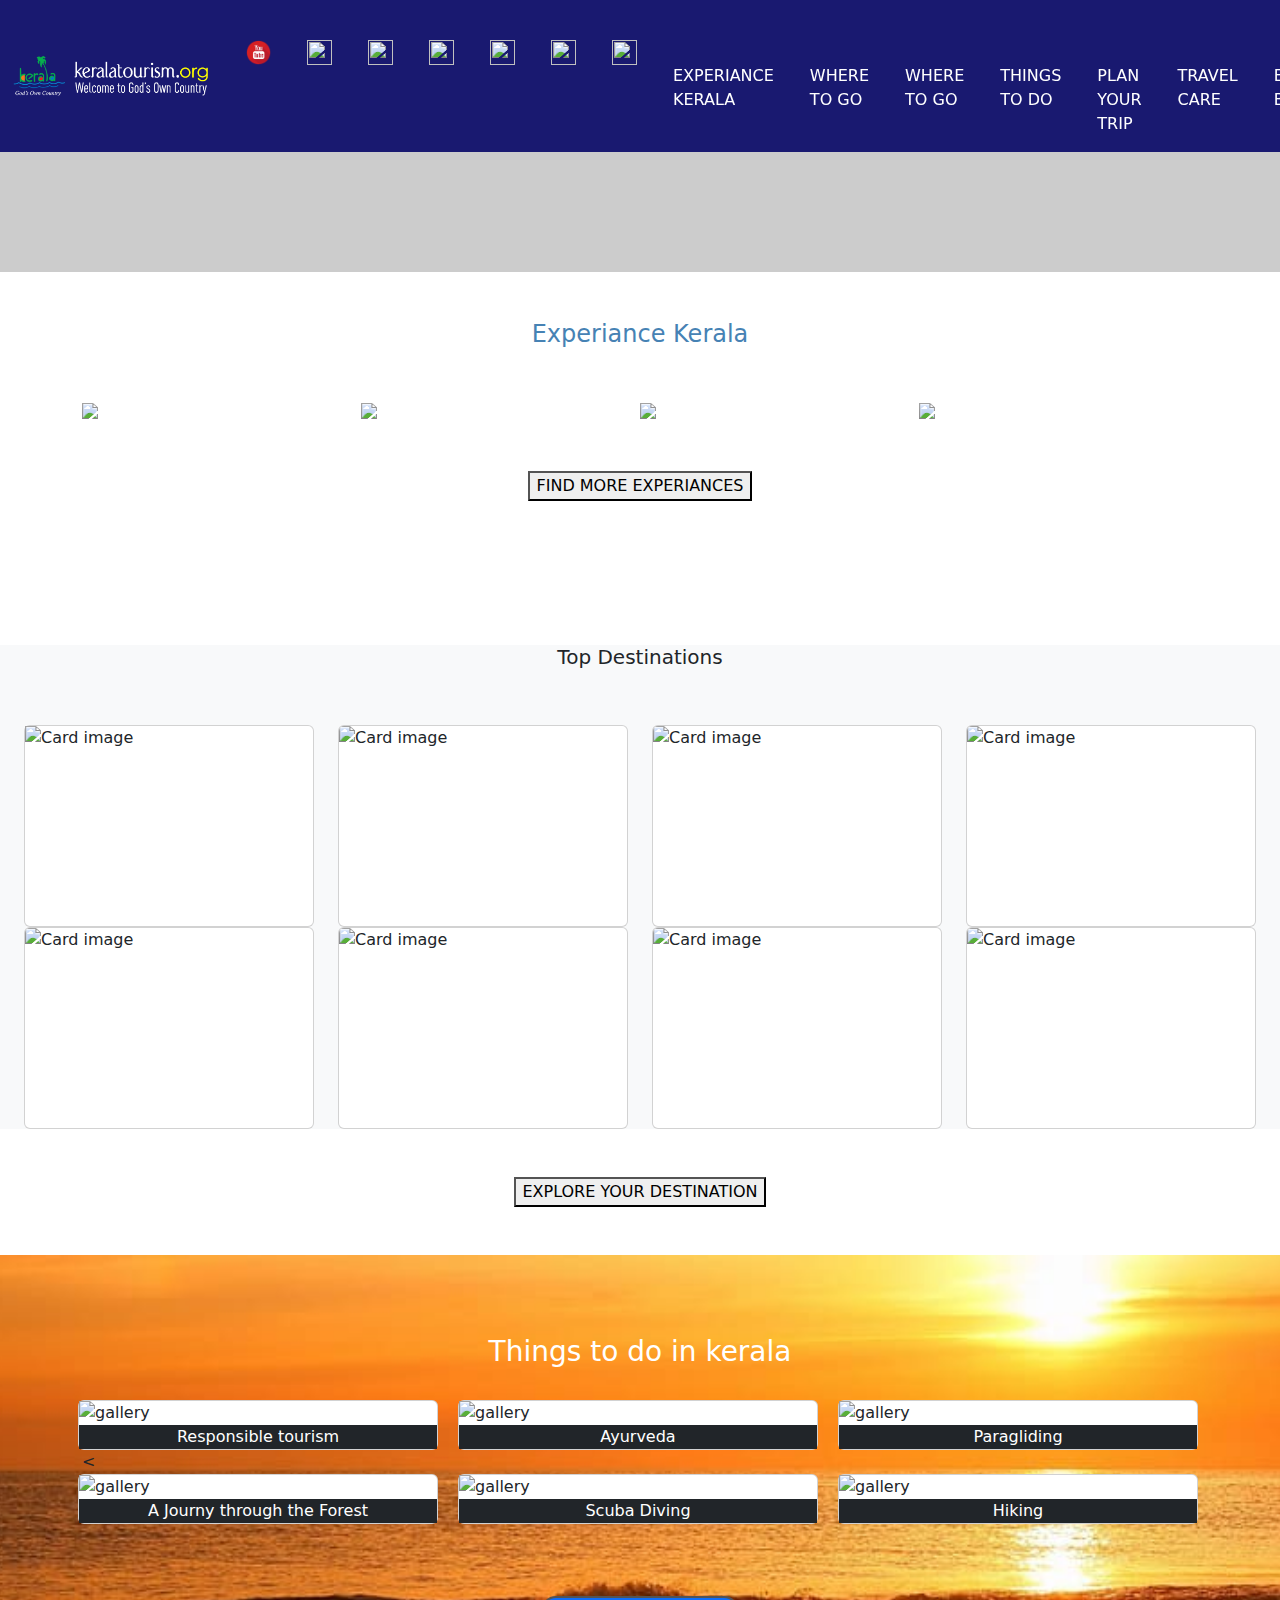
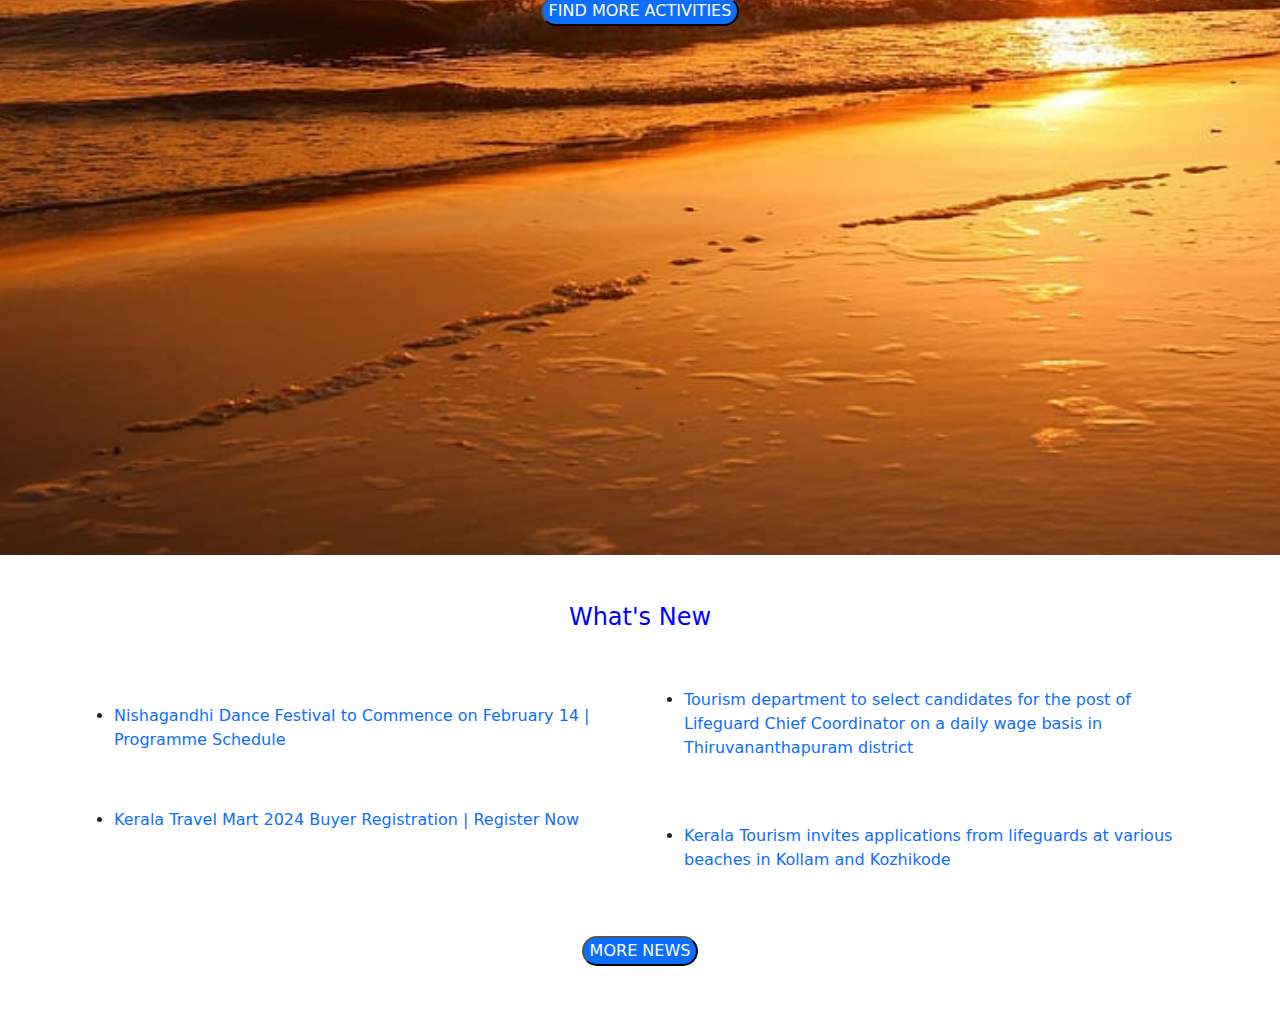
==== index.html @ 83b0cb5a "first push" ====
<!DOCTYPE html>
<html lang="en">
<head>
    <meta charset="UTF-8">
    <meta name="viewport" content="width=device-width, initial-scale=1.0">
    <title>Document</title>
    <link href="https://cdn.jsdelivr.net/npm/bootstrap@5.3.2/dist/css/bootstrap.min.css" rel="stylesheet" integrity="sha384-T3c6CoIi6uLrA9TneNEoa7RxnatzjcDSCmG1MXxSR1GAsXEV/Dwwykc2MPK8M2HN" crossorigin="anonymous">
    <script src="https://cdn.jsdelivr.net/npm/bootstrap@5.3.2/dist/js/bootstrap.bundle.min.js" integrity="sha384-C6RzsynM9kWDrMNeT87bh95OGNyZPhcTNXj1NW7RuBCsyN/o0jlpcV8Qyq46cDfL" crossorigin="anonymous"></script> 
    <link href="https://cdn.jsdelivr.net/npm/bootstrap@5.0.0-beta2/dist/css/bootstrap.min.css" rel="stylesheet">
    <script src="https://cdn.jsdelivr.net/npm/bootstrap@5.0.0-beta2/dist/js/bootstrap.bundle.min.js"></script>
    <link rel="stylesheet" href="style.css">
    <link rel="stylesheet" href="https://cdn.jsdelivr.net/npm/bootstrap-icons@1.11.3/font/bootstrap-icons.min.css">
    
    <style>
      .navbar-nav
      {
        flex-direction: row;
      }
      .navbar-brand
      {
        flex-direction:row-reverse;
      }

      #myCarousel {
        margin-top: 50px;
    }
    
    @media (max-width: 768px) {
        .carousel-inner .carousel-item>div {
            display: none;
        }
    
        .carousel-inner .carousel-item>div:first-child {
            display: block;
        }
    }
    
    .carousel-inner .carousel-item.active,
    .carousel-inner .carousel-item-start,
    .carousel-inner .carousel-item-next,
    .carousel-inner .carousel-item-prev {
        display: flex;
    }
    
    @media (min-width: 768px) {
    
        .carousel-inner .carousel-item-right.active,
        .carousel-inner .carousel-item-next,
        .carousel-item-next:not(.carousel-item-start) {
            transform: translateX(25%) !important;
        }
    
        .carousel-inner .carousel-item-left.active,
        .carousel-item-prev:not(.carousel-item-end),
        .active.carousel-item-start,
        .carousel-item-prev:not(.carousel-item-end) {
            transform: translateX(-25%) !important;
        }
    
        .carousel-item-next.carousel-item-start,
        .active.carousel-item-end {
            transform: translateX(0) !important;
        }
    
        .carousel-inner .carousel-item-prev,
        .carousel-item-prev:not(.carousel-item-end) {
            transform: translateX(-25%) !important;
        }
    }
    .gallery
    {
      background-image: url(bg1.jpg);
      background-repeat: no-repeat;
      background-size: cover;
      padding: 80px 0;
    }
    .new2
    {
      background-color: #dbddfd;
    }
    
    
    </style>
   
    
</head>
<body>

<!--carousel-->
<div id="carouselExampleIndicators" class="carousel slide ">
        
  <div class="carousel-inner img-size">
    <div class="carousel-item active">
      <img src="https://www.keralatourism.org/images/banner/desktop/parambikulam.jpg" class="d-block w-100" alt="...">
    </div>
    <div class="carousel-item">
      <img src="https://www.keralatourism.org/images/banner/desktop/heli-1920.jpg" class="d-block w-100" alt="...">
    </div>
    <div class="carousel-item">
      <img src="https://www.keralatourism.org/images/banner/desktop/destination-wedding-banner-1920.jpg" class="d-block w-100" alt="...">
    </div>
    <div class="carousel-item">
      <img src="https://www.keralatourism.org/images/banner/desktop/dharmadam_beach.jpg" class="d-block w-100" alt="...">
    </div>
    <div class="carousel-item">
      <img src="https://www.keralatourism.org/images/banner/desktop/ashtamudi_lake.jpg" class="d-block w-100" alt="...">
    </div>
    <div class="carousel-item">
      <img src="https://www.keralatourism.org/images/banner/desktop/caravan-1920x6502.jpg" class="d-block w-100" alt="...">
    </div>
    <div class="carousel-item">
      <img src="https://www.keralatourism.org/images/banner/desktop/tour-of-thekkady-1920.jpg" class="d-block w-100" alt="...">
    </div>
  </div>
  <button class="carousel-control-prev" type="button" data-bs-target="#carouselExampleIndicators" data-bs-slide="prev">
    <span class="carousel-control-prev-icon" aria-hidden="true"></span>
    <span class="visually-hidden">Previous</span>
  </button>
  <button class="carousel-control-next" type="button" data-bs-target="#carouselExampleIndicators" data-bs-slide="next">
    <span class="carousel-control-next-icon" aria-hidden="true"></span>
    <span class="visually-hidden">Next</span>
  </button>
</div>



    <!--navbar-->
    <nav class="navbar navbar-expand-lg fixed-top " style="background: midnightblue;">
        <div class="container-fluid">
         
          
          <a class="navbar-brand" href="#"><img src="kerala-tourism-title.jpg" alt="" class="img2" style="width: 200px;" ></a>
        
          <ul class="navbar-nav mb-5">
            <li>
                <a class="nav-link" href="#"><img src="youtube.jpg" alt="" class="img1"></a>
            </li>
            <li>
                <a class="nav-link" href="#"><img src="https://clipart.info/images/ccovers/1509135364flat-facebook-logo-png-icon-circle.png" alt="" class="img1"></a>
            </li>
            <li>
                <a class="nav-link" href="#"><img src="https://thetourcompany.co.uk/wp-content/uploads/2021/05/twitter-768x768.png" alt="" class="img1"></a>
            </li>
            <li>
                <a class="nav-link" href="#"><img src="https://cdn-icons-png.flaticon.com/512/9034/9034824.png" alt="" class="img1"></a>
            </li>
            <li>
                <a class="nav-link" href="#"><img src="https://static.vecteezy.com/system/resources/thumbnails/024/398/617/small_2x/whatsapp-logo-icon-isolated-on-transparent-background-free-png.png" alt="" class="img1"></a>
            </li>
            <li>
                <a class="nav-link" href="#"><img src="https://pngimg.com/uploads/pinterest/pinterest_PNG63.png" alt="" class="img1"></a>
            </li>
            <li>
                <a class="nav-link" href="#"><img src="https://icons.iconarchive.com/icons/social-media-icons/glossy-social/512/Linkedin-icon.png" alt="" class="img1"></a>
            </li>
        </ul>
        
            <button class="navbar-toggler" type="button" data-bs-toggle="collapse" data-bs-target="#navbarTogglerDemo03" aria-controls="navbarTogglerDemo03" aria-expanded="false" aria-label="Toggle navigation">
              <span class="navbar-toggler-icon"></span>
            </button>
          <div class="collapse navbar-collapse justify-content-end" id="navbarTogglerDemo03">
            
            <ul class="navbar-nav mt-5" >
              <li class="nav-item">
                <a class="nav-link text-white "  href="#">EXPERIANCE KERALA</a>
              </li>
              <li class="nav-item">
                <a class="nav-link text-white" href="#">WHERE TO GO</a>
              </li>
              <li class="nav-item">
                <a class="nav-link text-white" href="#">WHERE TO GO</a>
              </li>
              <li class="nav-item">
                <a class="nav-link text-white" href="#">THINGS TO DO</a>
              </li>
              <li class="nav-item">
                <a class="nav-link text-white" href="#">PLAN YOUR TRIP</a>
              </li>
              <li class="nav-item">
                <a class="nav-link text-white" href="#">TRAVEL CARE</a>
              </li>
              <li class="nav-item">
                <a class="nav-link text-white" href="#">E BROUCHERS</a>
              </li>
              <li class="nav-item">
                <a class="nav-link text-white" href="#"> E NEWSLETTERS</a>
              </li>
            </ul>
            
          </div>
        </div>
      </nav>
      <br><br>

      
      <div class="container-fluid" style="background: #ccc; height:200px"><br>
        <div class="container">
        <a  class="image" href="#"><img src="https://www.keralatourism.org/images/ktm-banner-may-desktop.jpg?d=030120231239" alt="" width="1000px" ></a>
      </div></div>
<br><br>
      <h4 class="text-center" style="color: steelblue;">Experiance Kerala</h4>
    
    <div id="myCarousel" class="carousel slide container" data-bs-ride="carousel">
        <div class="carousel-inner w-100">
            <div class="carousel-item active">
                <div class="col-md-3">
                    <div class="card-img-top">
                        <img class="img-fluid" src="https://www.keralatourism.org/images/homecontentimage/desktop/RT-2.jpg">
                      </div>
                        
                        
                </div>
            </div>
            <div class="carousel-item">
                <div class="col-md-3">
                    
                        <img class="img-fluid" src="https://www.keralatourism.org/images/homecontentimage/desktop/yoga5.jpg">
                        

                </div>
            </div>
            <div class="carousel-item">
                <div class="col-md-3">
                    
                        <img class="img-fluid" src="https://www.keralatourism.org/images/homecontentimage/desktop/Theyyam2.jpg">
                        
                </div>
            </div>
            <div class="carousel-item">
                <div class="col-md-3">
                    
                        <img class="img-fluid" src="https://www.keralatourism.org/images/homecontentimage/desktop/judaisam13.jpg">
                        <div class="card-img-overlay  text-white">
                          
                        </div>
                </div>
            </div>
            <div class="carousel-item">
              <div class="col-md-3">
                  
                      <img class="img-fluid" src="https://www.keralatourism.org/images/homecontentimage/desktop/ecotourism.jpg">
                      <div class="card-img-overlay">
                       
                      </div>
              </div>
          </div>
            <div class="carousel-item">
                <div class="col-md-3">
                  
                        <img class="img-fluid" src="https://www.keralatourism.org/images/homecontentimage/desktop/Experience_Kerala1.jpg">
                  
                </div>
            </div>
           
        </div>
        <button class="carousel-control-prev" type="button" data-bs-target="#myCarousel" data-bs-slide="prev">
            <span class="carousel-control-prev-icon" aria-hidden="true"></span>
            <span class="visually-hidden">Previous</span>
        </button>
        <button class="carousel-control-next" type="button" data-bs-target="#myCarousel" data-bs-slide="next">
            <span class="carousel-control-next-icon" aria-hidden="true"></span>
            <span class="visually-hidden">Next</span>
        </button>
        <div class="row">
          <div class="col-lg-6 text-center m-auto py-5">
            <button class="btn1">FIND MORE EXPERIANCES</button>
          </div>
        </div>
    </div>
    <script src='https://cdnjs.cloudflare.com/ajax/libs/jquery/3.5.1/jquery.min.js'></script>
    <script>

      $('.carousel .carousel-item').each(function () {
        var minPerSlide = 4;
        var next = $(this).next();
        if (!next.length) {
        next = $(this).siblings(':first');
        }
        next.children(':first-child').clone().appendTo($(this));
        
        for (var i = 0; i < minPerSlide; i++) { next=next.next(); if (!next.length) { next=$(this).siblings(':first'); } next.children(':first-child').clone().appendTo($(this)); } });
    
    
      
       </script>
    

  

      <br><br>
      <div class="container-fluid bg-light">
            <h5 class="text-center mt-5">Top Destinations</h5><br><br>

            <div class="container-fluid">
              <div class="row">
                <div class="col-sm-3">
                  <div class="card img-fluid">
                    
                    <img src="https://www.keralatourism.org/images/homecontentimage/desktop/thekkekudi_cave_temple2.jpg" alt="Card image" style="width:350px;height:200px" >
                    <div class="card-img-overlay">
                      <h6 class="card-title text-white " style="margin-top:10rem">Thekkekudi Cave Temple</h6>
                    </div>
                  
                  </div>
                </div>
                <div class="col-sm-3">
                  <div class="card img-fluid" style="width:100%">
                    <img class="card-img-top" src="https://www.keralatourism.org/images/homecontentimage/desktop/museum_of_kerala_history1.jpg" alt="Card image" style="width:350px;height:200px" >
                    <div class="card-img-overlay">
                      <h6 class="card-title text-white " style="margin-top:10rem">Museum of Kerala History</h6>
                    </div>
                  
                  </div>
                </div>
                <div class="col-sm-3">
                  <div class="card img-fluid" style="width:100%">
                    <img class="card-img-top" src="https://www.keralatourism.org/images/homecontentimage/desktop/kalamandalam.jpg" alt="Card image" style="width:350px;height:200px" >
                    <div class="card-img-overlay">
                      <h6 class="card-title text-white " style="margin-top:10rem">Kerala Kalamandalam</h6>
                    </div>
                  
                  </div>
                </div>
                <div class="col-sm-3">
                  <div class="card img-fluid" style="width:100%">
                    <img class="card-img-top" src="https://www.keralatourism.org/images/homecontentimage/desktop/Kuthampully.jpg" alt="Card image" style="width:300px;height:200px" >
                    <div class="card-img-overlay">
                      <h6 class="card-title text-white " style="margin-top:10rem">Kuthampully Handloom Village</h6>
                    </div>
                  
                  </div>
                </div>
              </div>
              <div class="row">
                <div class="col-sm-3">
                  <div class="card " >
                    <img class="card-img-top" src="https://www.keralatourism.org/images/homecontentimage/desktop/kunhimangalam2.jpg" alt="Card image" style="width:350px;height:200px" >
                    <div class="card-img-overlay">
                      <h6 class="card-title text-white " style="margin-top:10rem">Kunhimangalam</h6>
                    </div>
                  
                  </div>
                </div>
                <div class="col-sm-3">
                  <div class="card " style="width:100%">
                    <img class="card-img-top" src="https://www.keralatourism.org/images/homecontentimage/desktop/mannar2.jpg" alt="Card image" style="width:350px;height:200px" >
                    <div class="card-img-overlay">
                      <h6 class="card-title text-white " style="margin-top:10rem">Mannar</h6>
                    </div>
                  </div>
                </div>
                <div class="col-sm-3">
                  <div class="card img-fluid">
                    <img class="card-img-top" src="https://www.keralatourism.org/images/homecontentimage/desktop/vyloppilli-samakrithi-bhavan2.jpg" alt="Card image" style="width:370px;height:200px" >
                    <div class="card-img-overlay">
                      <h6 class="card-title text-white " style="margin-top:10rem">Vylopilli Samskrithi Bhavan</h6>
                    </div>
                  
                  </div>
                </div>
                <div class="col-sm-3">
                  <div class="card img-fluid" style="width:100%">
                    <img class="card-img-top" src="https://www.keralatourism.org/images/homecontentimage/desktop/MANNANAM-1.jpg" alt="Card image" style="width:300px;height:200px" >
                    <div class="card-img-overlay">
                      <h6 class="card-title text-white " style="margin-top:10rem">Mannanam</h6>
                    </div>
                  
                  </div>
                </div>
              </div>
            </div>
      </div>
      <div class="row">
        <div class="col-lg-6 text-center m-auto py-5">
          <button class="btn1">EXPLORE YOUR DESTINATION</button>
        </div>


        <section class="gallery min-vh-100">
          <div class="container-lg">
            <h3 class="text-white text-center ">Things to do in kerala</h3><br>
            <div class="row gy-4 row-cols-1 row-cols-sm-2 row-cols-md-3">
              <div class="col-sm-3 ps-2">
                <div class="card img-fluid  " style="width:100%">
               <img src="https://www.keralatourism.org/images/homecontentimage/desktop/Screw-Pine-Weaving1.jpg" alt="gallery" class="gallery-item">
                <span class="text-center bg-dark">   <a class="text-white"  href="#" style="text-decoration: none;">    Responsible tourism</span> </a> 
            </div>
                 
              </div>
              <div class="col-sm-4 ps-2">
                <div class="card img-fluid  " style="width:100%">
                <img src="https://www.keralatourism.org/images/homecontentimage/desktop/ayurveda6.jpg" alt="gallery" class="gallery-item">
                <span class="text-center bg-dark">   <a class="text-white"  href="#" style="text-decoration: none;">Ayurveda</span> </a>
              
              </div>
            </div>
              <div class="col-sm-4 ps-2">
                <div class="card">
                <img src="https://www.keralatourism.org/images/homecontentimage/desktop/Paragliding.jpg" alt="gallery" class="gallery-item">
                <span class="text-center bg-dark">   <a class="text-white"  href="#" style="text-decoration: none;">Paragliding</span> </a>
              </div>
            </div>
            </div><<br>
            <div class="row gy-4 row-cols-1 row-cols-sm-2 row-cols-md-3">
              <div class="col-sm-3 ps-2">
                <div class="card">
                <img src="https://www.keralatourism.org/images/homecontentimage/desktop/A-Journey-through-the-Forest.jpg" alt="gallery" class="gallery-item">
                <span class="text-center bg-dark">   <a class="text-white"  href="#" style="text-decoration: none;"> A Journy through the Forest</span> </a>
              </div>
            </div>
              <div class="col-sm-4 ps-2">
                <div class="card">
                <img src="https://www.keralatourism.org/images/homecontentimage/desktop/scuba-diving1.jpg" alt="gallery" class="gallery-item">
                <span class="text-center bg-dark">   <a class="text-white"  href="#" style="text-decoration: none;">    Scuba Diving</span> </a>
              </div>
            </div>
              <div class="col-sm-4 ps-2">
                <div class="card">
                <img src="https://www.keralatourism.org/images/homecontentimage/desktop/Hiking.jpg" alt="gallery" class="gallery-item">
                <span class="text-center bg-dark">   <a class="text-white"  href="#" style="text-decoration: none;">Hiking</span> </a>
              </div></div>
            </div>
          </div><br>
          <div class="row">
            <div class="col-lg-6 text-center m-auto py-5">
              <button class="btn1 bg-primary text-white rounded-pill">FIND MORE ACTIVITIES</button>
            </div>
          </div>
        </section>
        <section class="new1">
          <h4 class="text-center py-5" style="color: blue;">What's New</h4>
          <div class="container">
            <div class="row">
              <div class="col-md-6">
                <p><ul><li><a href="#" style="text-decoration: none;">Nishagandhi Dance Festival to Commence on February 14 | Programme Schedule</p></a><br>
                </li> </ul>
                <ul><li><a href="#"  style="text-decoration: none;">  Kerala Travel Mart 2024 Buyer Registration | Register Now</a>
                </li> </ul>
              </div>
              <div class="col-md-6">
               <ul><li><a href="#" style="text-decoration: none;"> Tourism department to select candidates for the post of Lifeguard Chief Coordinator on a daily wage basis in Thiruvananthapuram district
              </ul></li></a><br><br>
              <ul><li><a href="#" style="text-decoration: none;">Kerala Tourism invites applications from lifeguards at various beaches in Kollam and Kozhikode</a>  
              </li></ul> </div>
            </div>
          </div>
          <div class="row">
            <div class="col-lg-6 text-center m-auto py-5">
              <button class="btn1 bg-primary text-white rounded-pill"> MORE NEWS</button>
            </div>
        </section>

        


</body>
</html>
---- style.css ----
.navbar-nav {
    list-style: none;
    padding: 0;
    margin: 0;
    display: flex;
    justify-content: center;
}
.navbar-nav li {
    margin: 0 10px;
}
.img1 {
    width: 25px;
    height: 25px;
}
@media only screen and (max-width: 768px) {
    .navbar-nav {
        flex-direction: column;
        align-items: center;
    }
    .navbar-nav li {
        margin: 10px 0;
    }
}
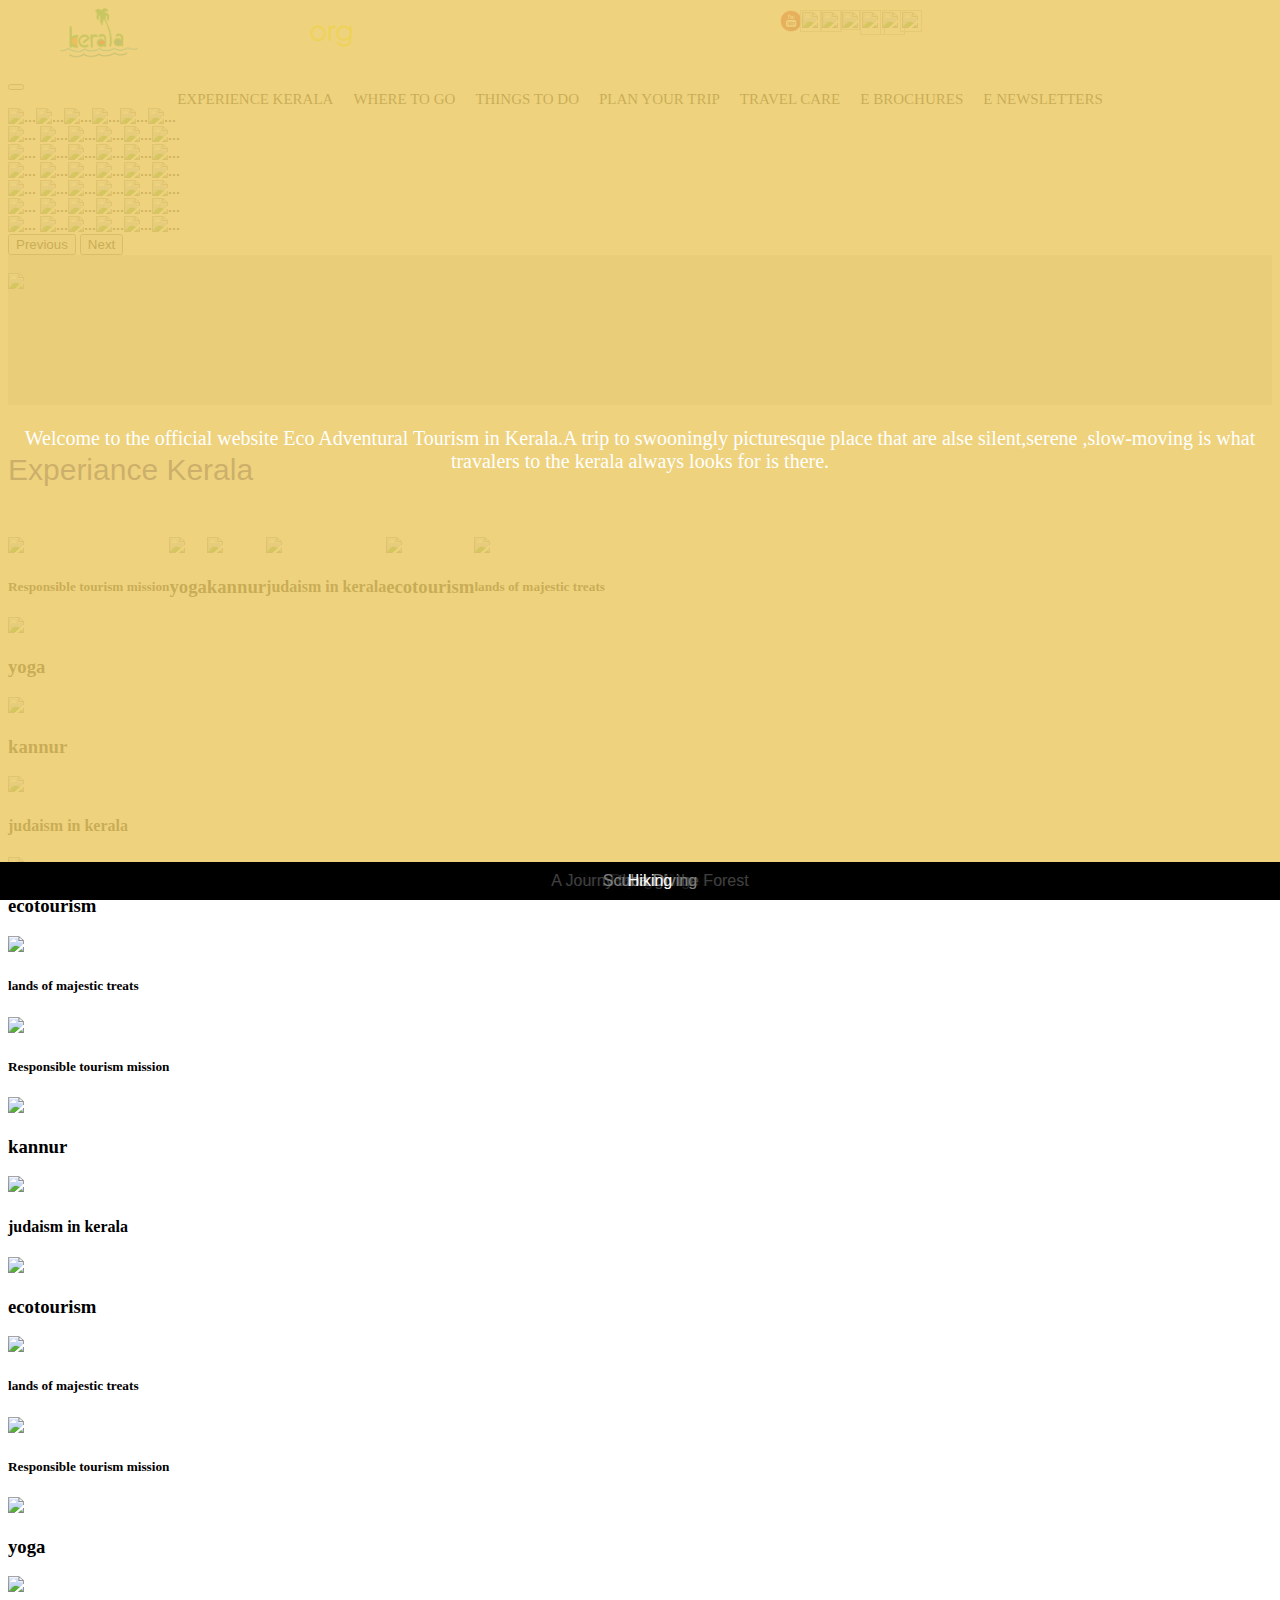
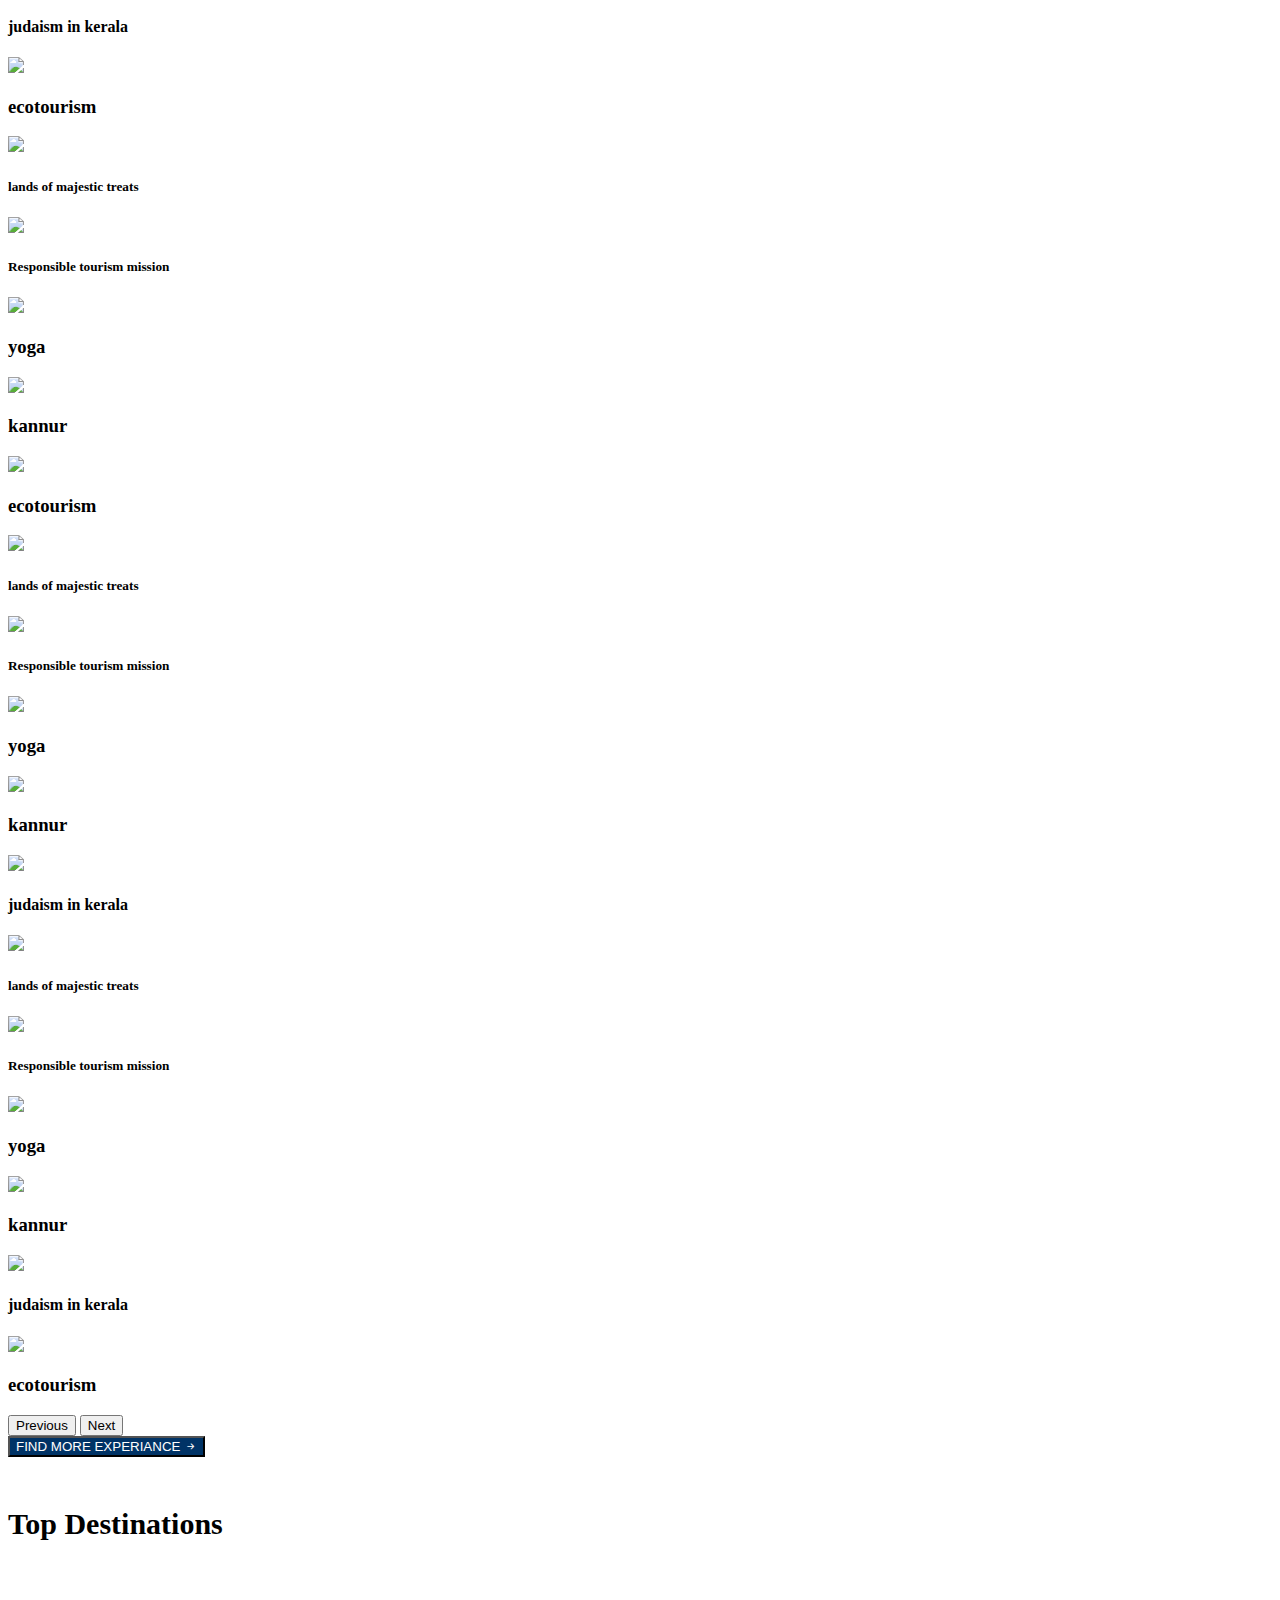
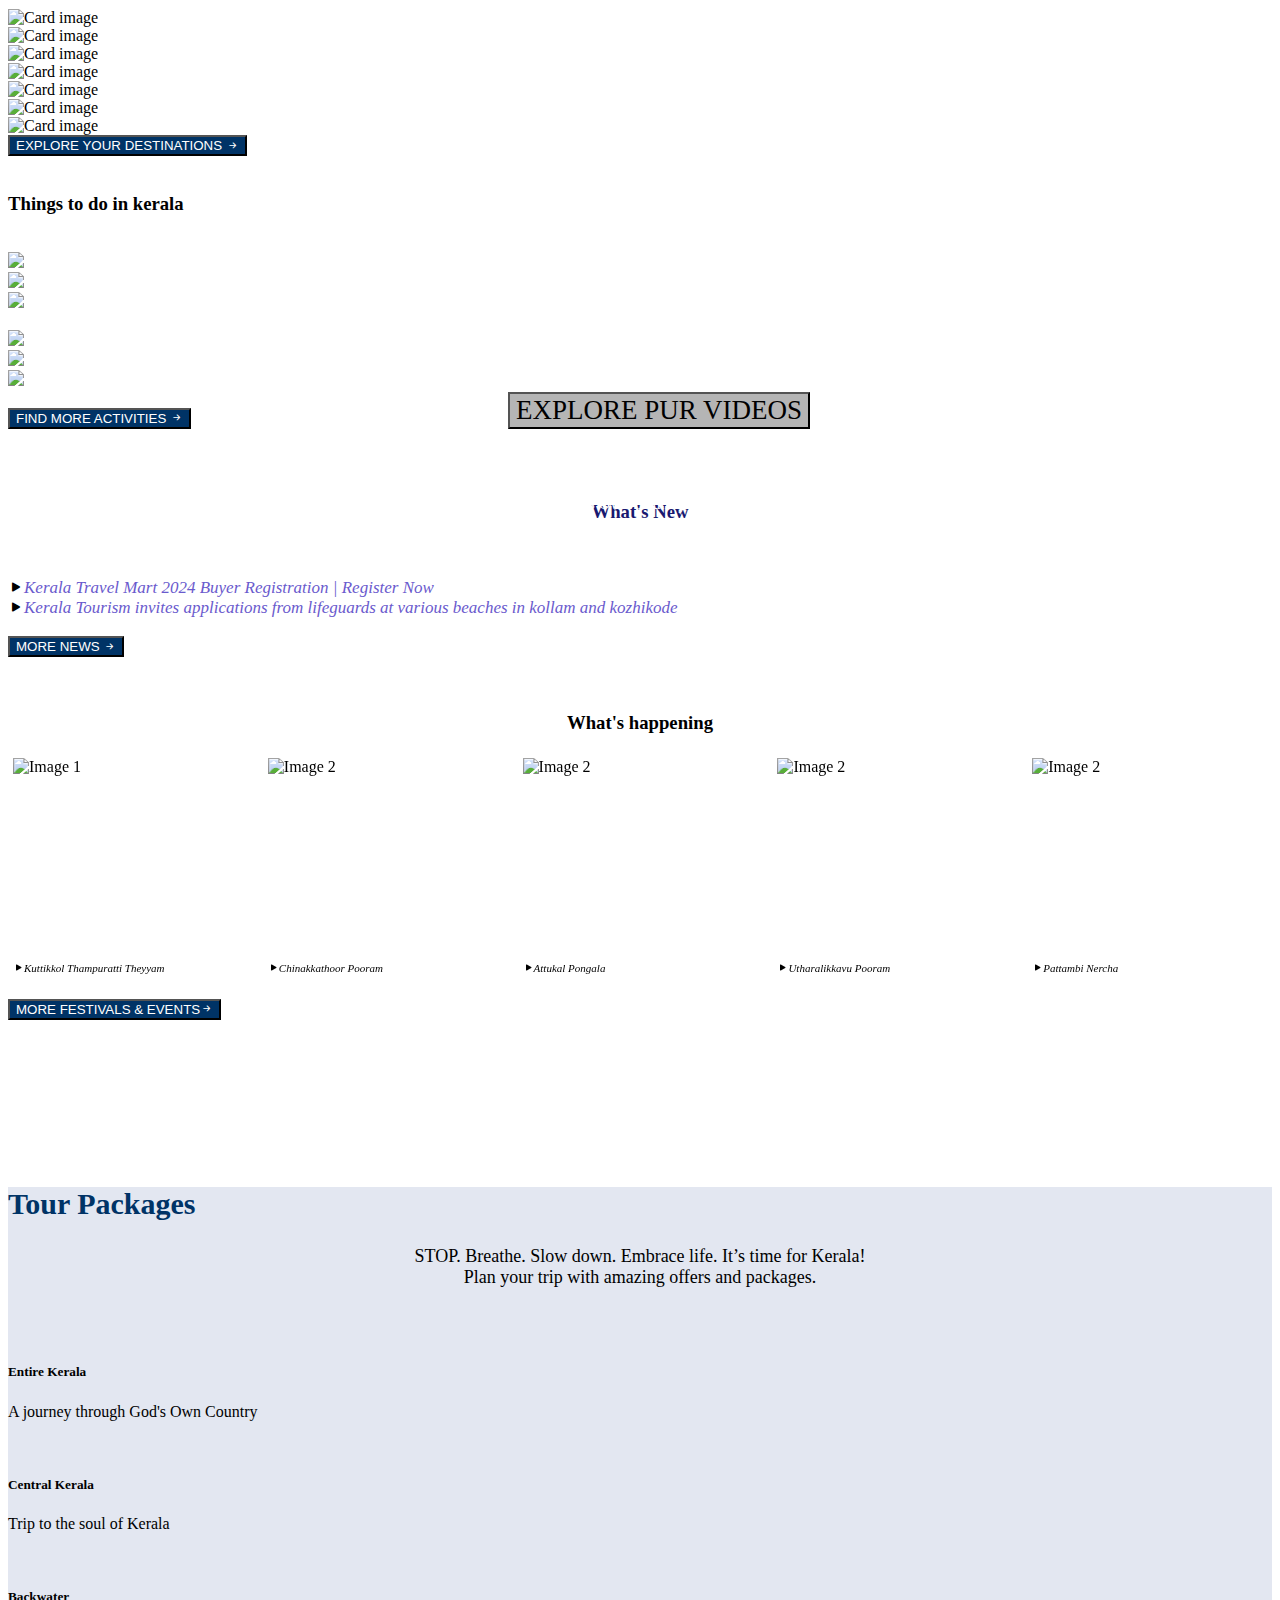
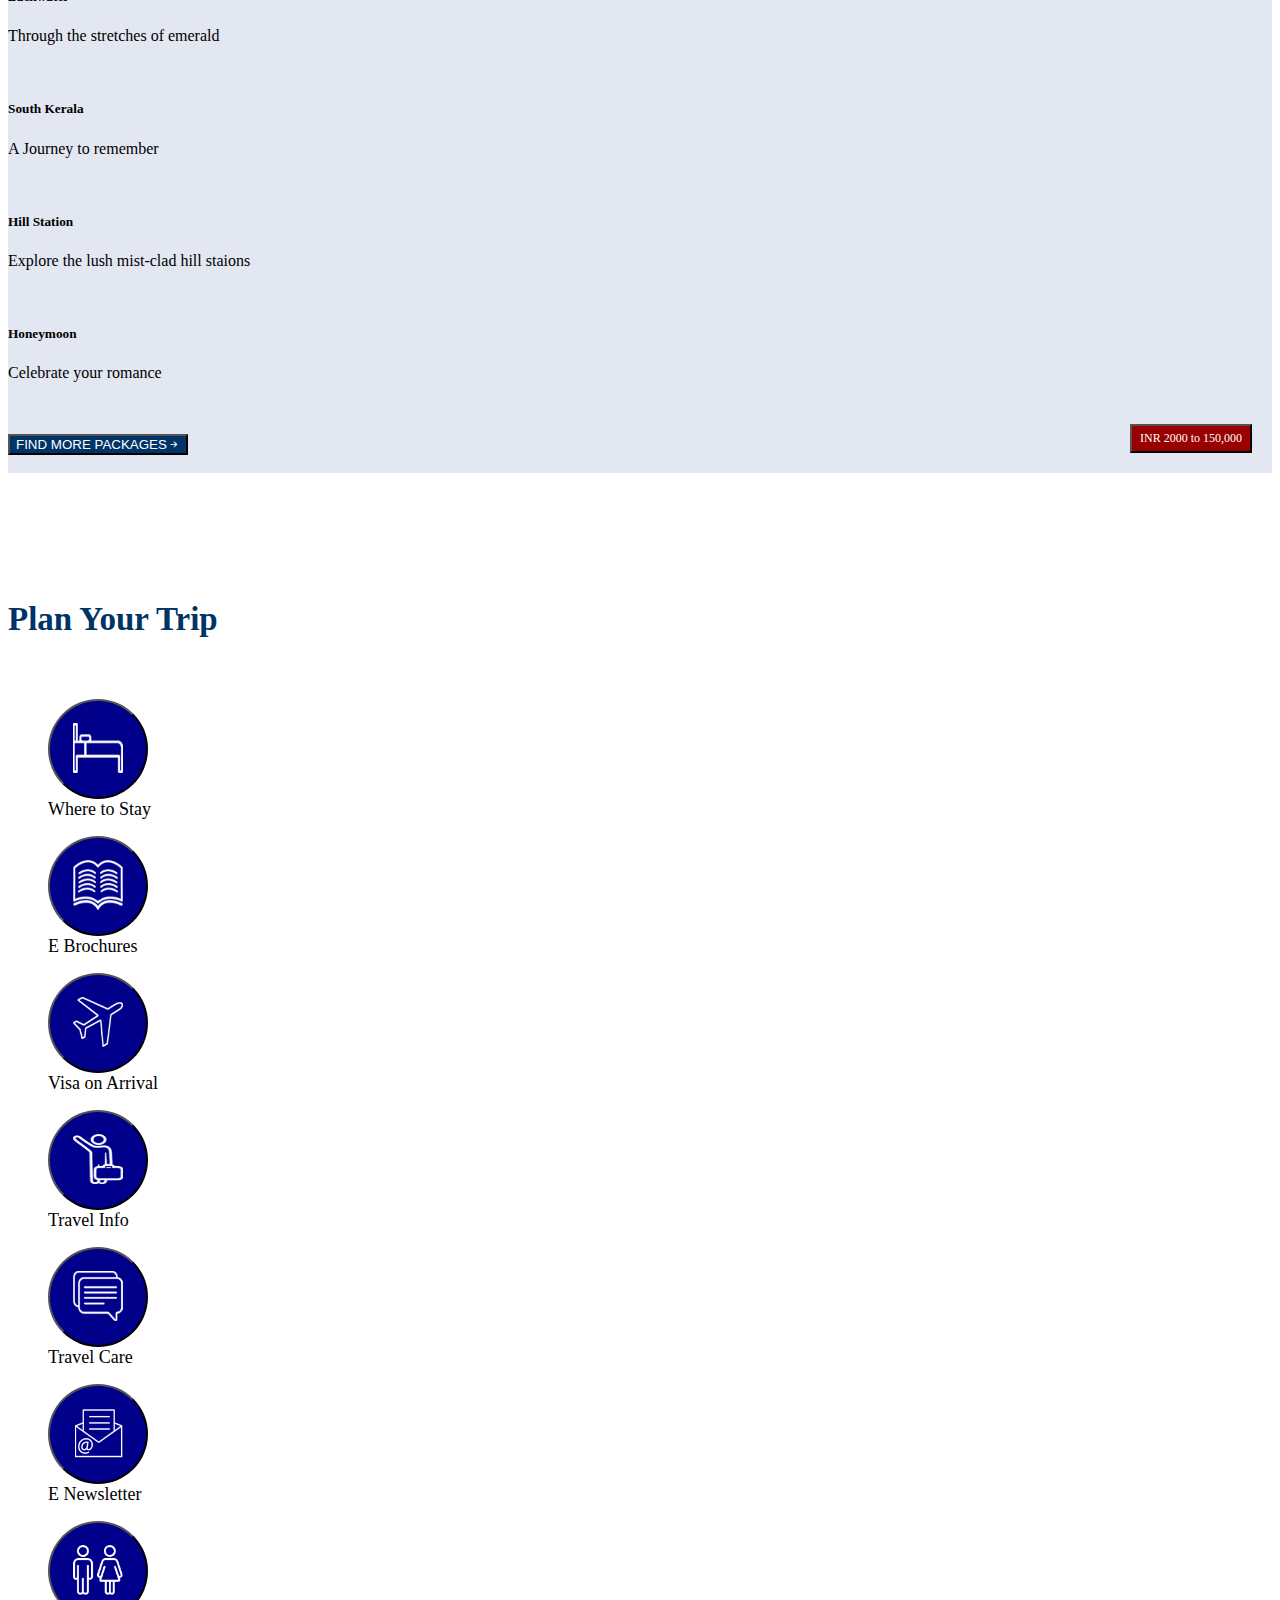
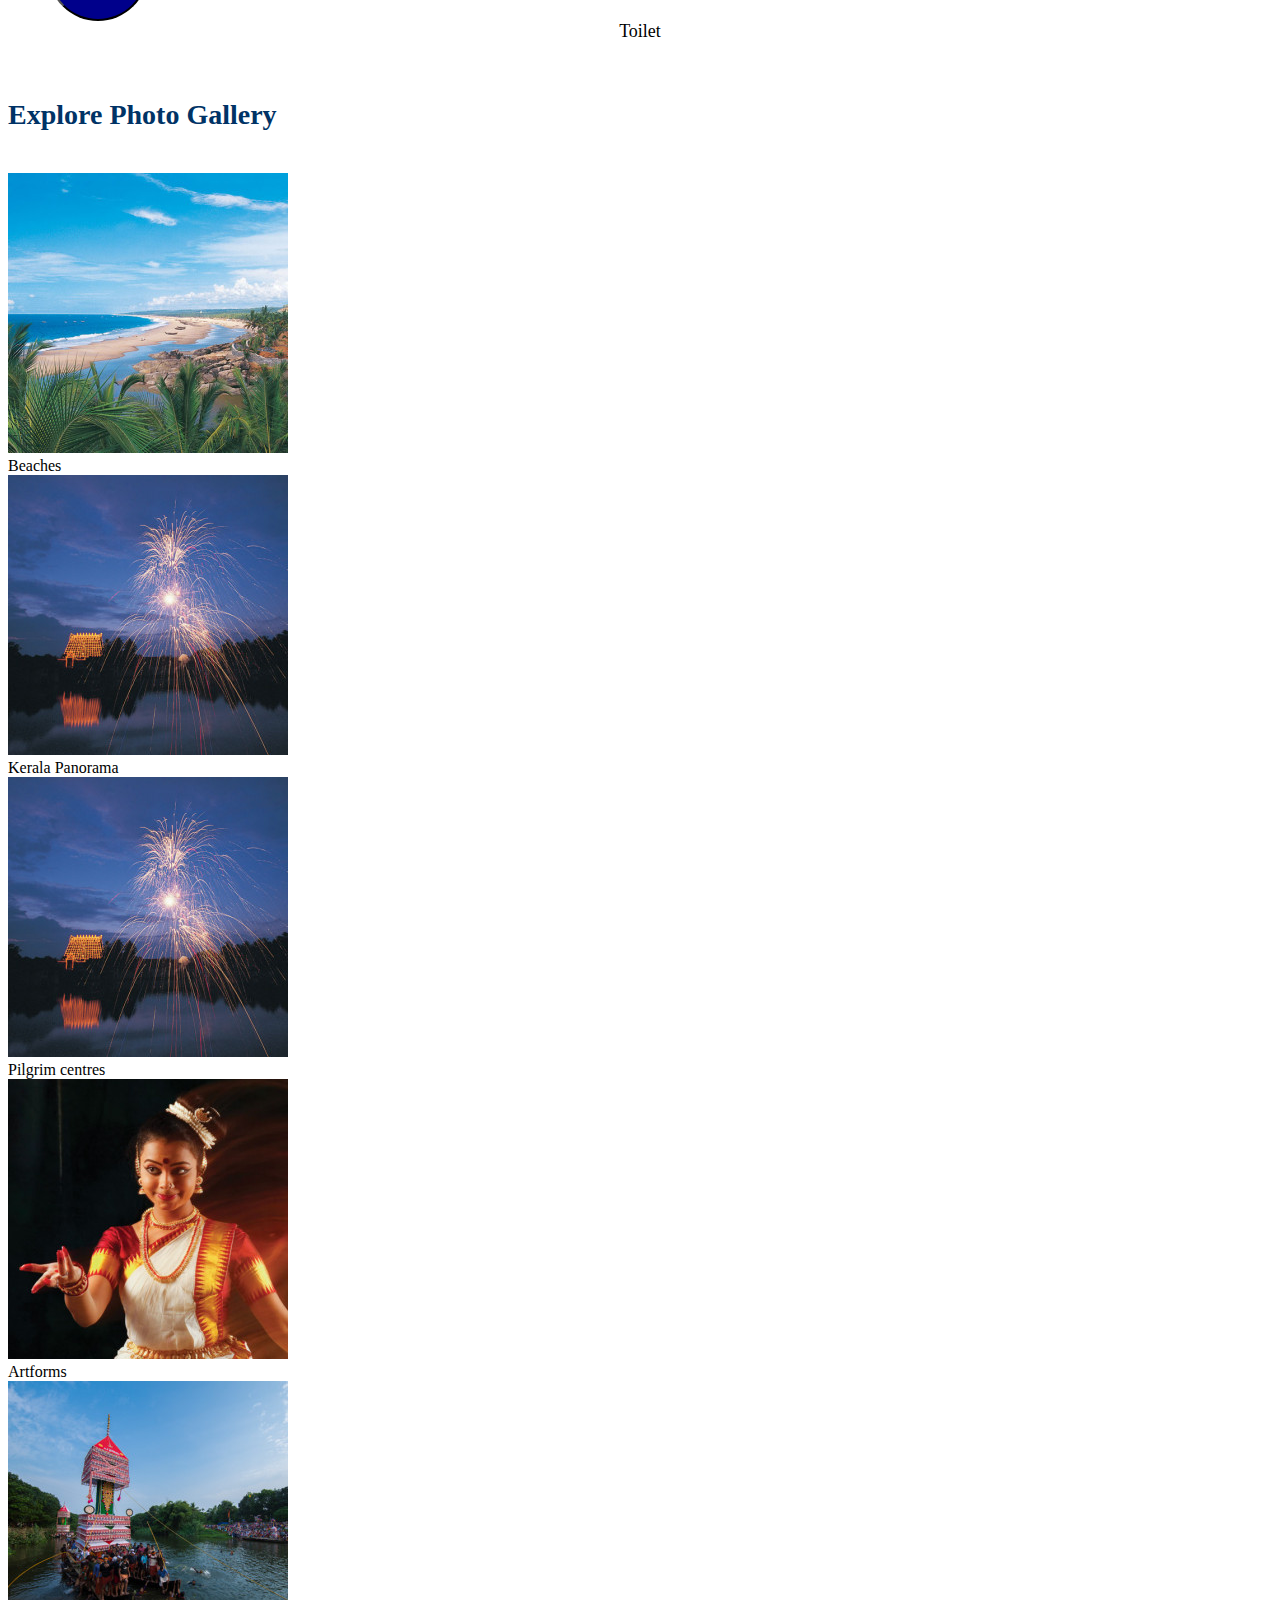
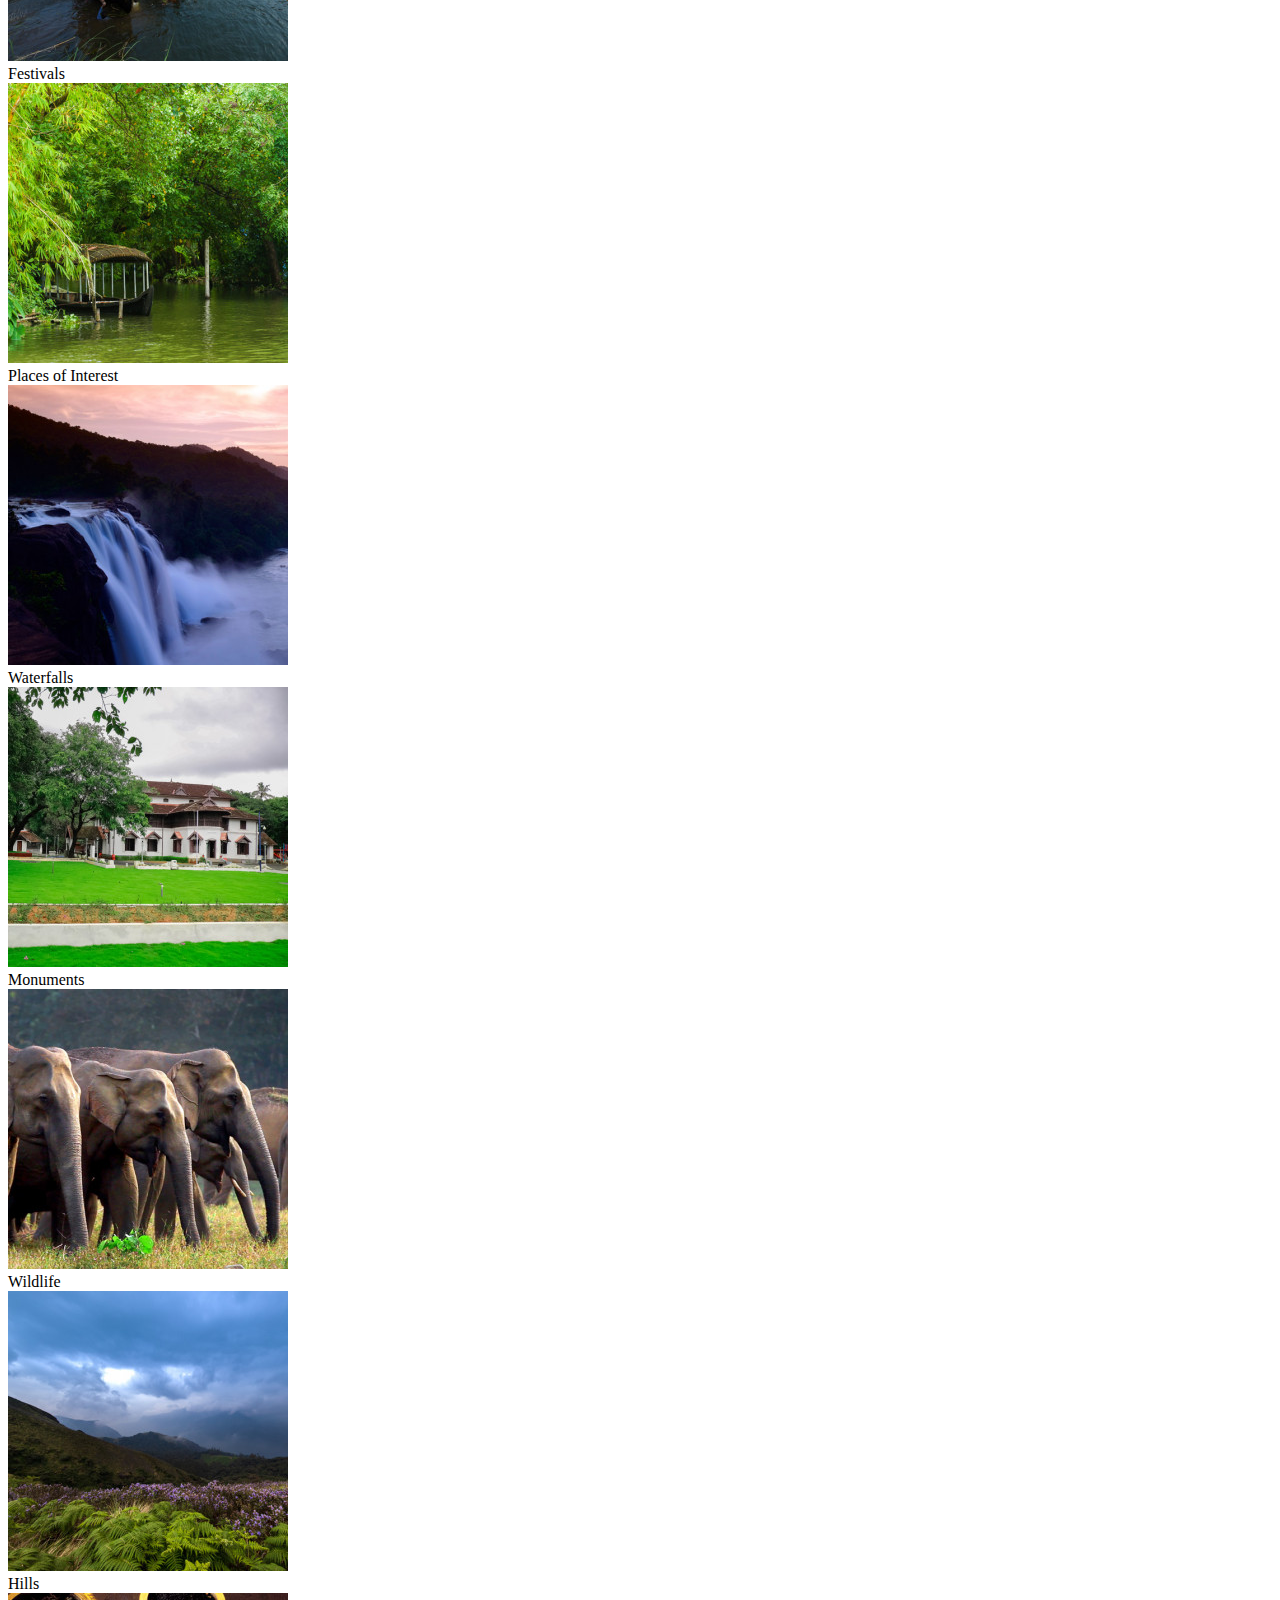
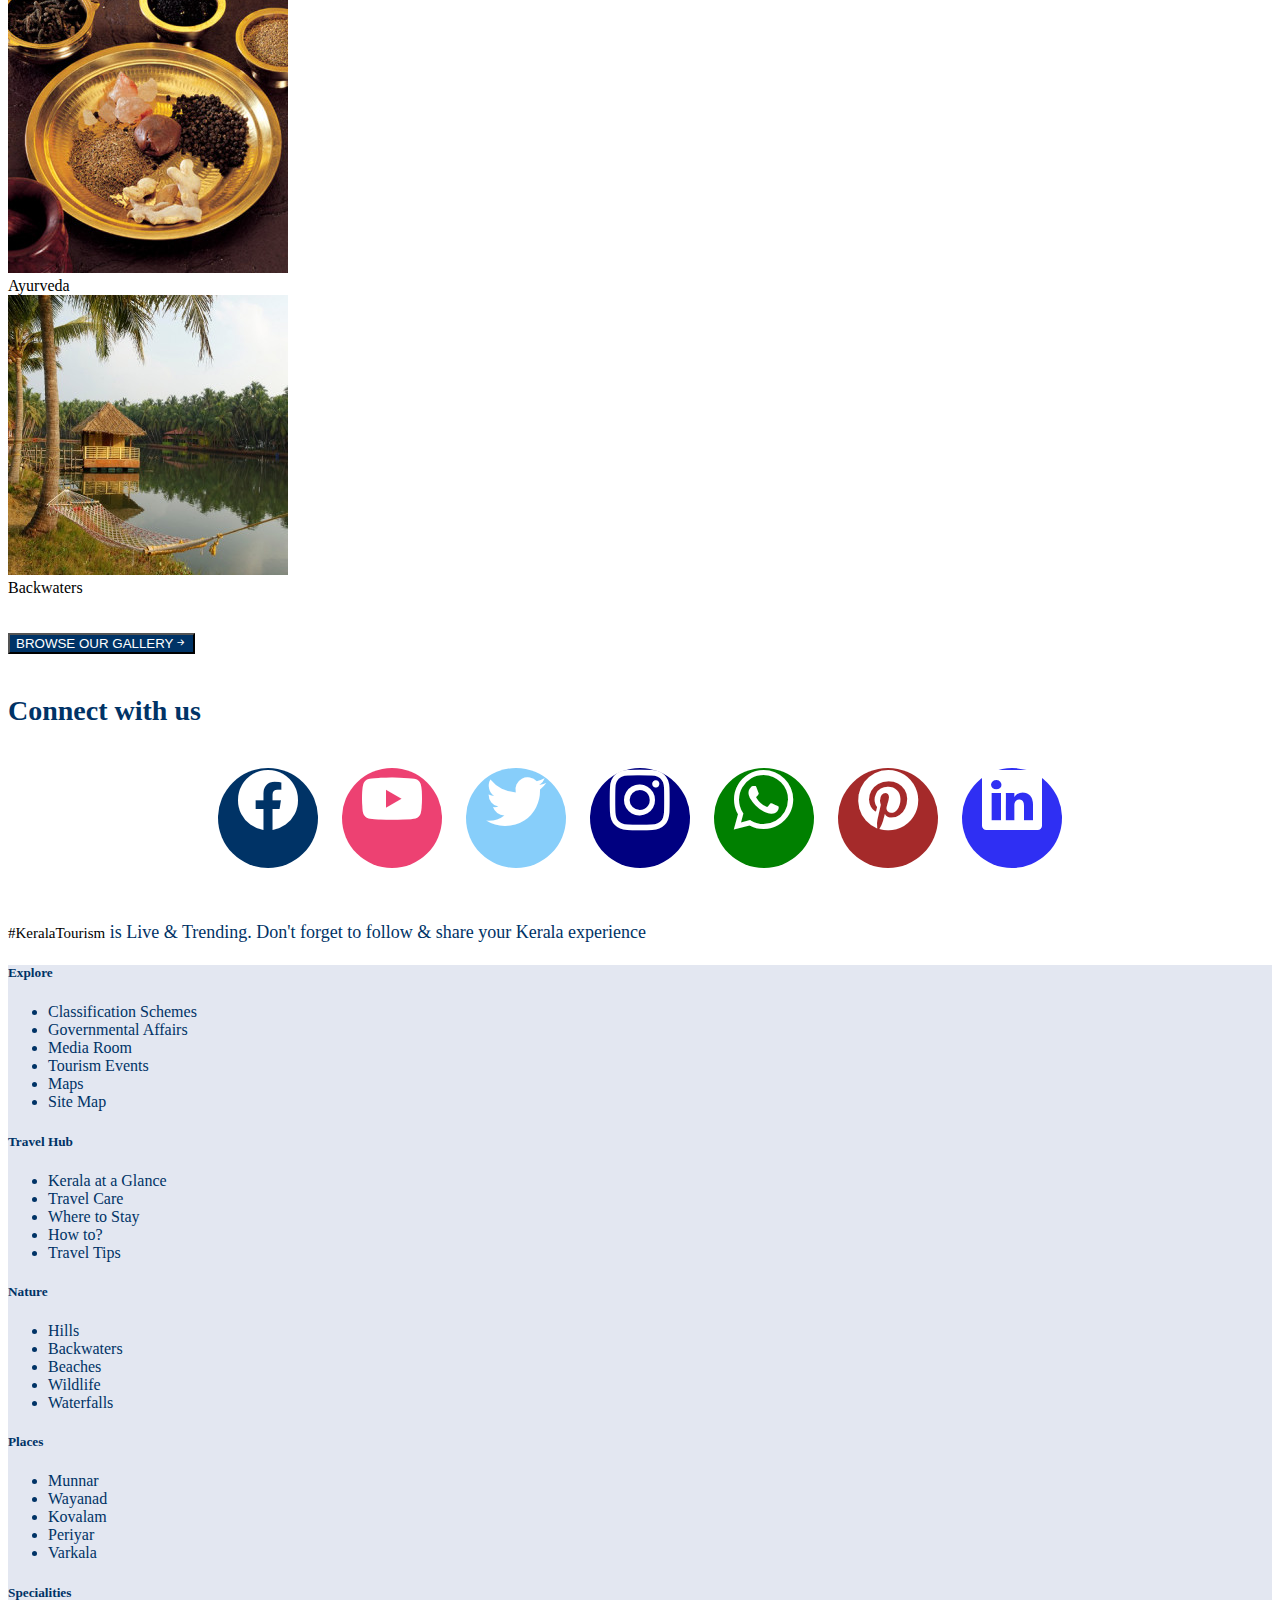
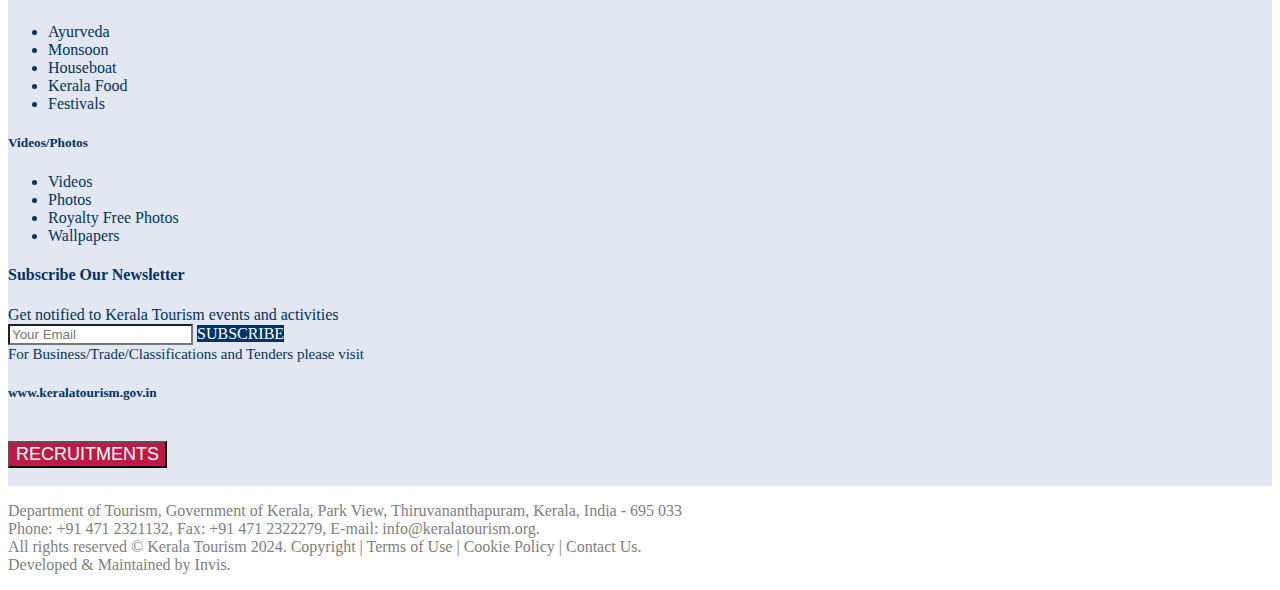
==== commit 43f45911: "first commit" ====
--- a/index.html
+++ b/index.html
@@ -1,259 +1,309 @@
-
-
 <!DOCTYPE html>
 <html lang="en">
 <head>
     <meta charset="UTF-8">
     <meta name="viewport" content="width=device-width, initial-scale=1.0">
     <title>Document</title>
-    <link href="https://cdn.jsdelivr.net/npm/bootstrap@5.3.2/dist/css/bootstrap.min.css" rel="stylesheet" integrity="sha384-T3c6CoIi6uLrA9TneNEoa7RxnatzjcDSCmG1MXxSR1GAsXEV/Dwwykc2MPK8M2HN" crossorigin="anonymous">
+  <link href="https://cdn.jsdelivr.net/npm/bootstrap@5.3.2/dist/css/bootstrap.min.css" rel="stylesheet" integrity="sha384-T3c6CoIi6uLrA9TneNEoa7RxnatzjcDSCmG1MXxSR1GAsXEV/Dwwykc2MPK8M2HN" crossorigin="anonymous">
     <script src="https://cdn.jsdelivr.net/npm/bootstrap@5.3.2/dist/js/bootstrap.bundle.min.js" integrity="sha384-C6RzsynM9kWDrMNeT87bh95OGNyZPhcTNXj1NW7RuBCsyN/o0jlpcV8Qyq46cDfL" crossorigin="anonymous"></script> 
-    <link href="https://cdn.jsdelivr.net/npm/bootstrap@5.0.0-beta2/dist/css/bootstrap.min.css" rel="stylesheet">
-    <script src="https://cdn.jsdelivr.net/npm/bootstrap@5.0.0-beta2/dist/js/bootstrap.bundle.min.js"></script>
-    <link rel="stylesheet" href="style.css">
+    <link rel="stylesheet" href="owl.css">
     <link rel="stylesheet" href="https://cdn.jsdelivr.net/npm/bootstrap-icons@1.11.3/font/bootstrap-icons.min.css">
-    
-    <style>
-      .navbar-nav
-      {
-        flex-direction: row;
-      }
-      .navbar-brand
-      {
-        flex-direction:row-reverse;
-      }
-
-      #myCarousel {
-        margin-top: 50px;
-    }
-    
-    @media (max-width: 768px) {
-        .carousel-inner .carousel-item>div {
-            display: none;
-        }
-    
-        .carousel-inner .carousel-item>div:first-child {
-            display: block;
-        }
-    }
-    
-    .carousel-inner .carousel-item.active,
-    .carousel-inner .carousel-item-start,
-    .carousel-inner .carousel-item-next,
-    .carousel-inner .carousel-item-prev {
-        display: flex;
-    }
-    
-    @media (min-width: 768px) {
-    
-        .carousel-inner .carousel-item-right.active,
+     <link rel="stylesheet" href="index.css">
+     <link rel="stylesheet" href="https://cdnjs.cloudflare.com/ajax/libs/OwlCarousel2/2.3.4/assets/owl.carousel.min.css">
+     <link rel="stylesheet" href="https://cdnjs.cloudflare.com/ajax/libs/OwlCarousel2/2.3.4/assets/owl.theme.default.min.css">
+      
+   <style>
+
+        .navbar {
+            background-color: transparent;
+            transition: background-color 0.5s ease-in-out;
+        }
+        .navbar.navbar-scrolled {
+            background-color: midnightblue; /* Changed from background to background-color */
+        }
+        .navbar-nav {
+            list-style: none;
+            padding: 0;
+            margin: 0;
+            display: flex;
+            justify-content: center;
+            
+        }
+        .navbar-nav li {
+            margin: 0 10px;
+            font-size: 10px;
+            
+            
+        }
+        .img1 {
+    
+            position: absolute;
+            top: 10px;
+            margin-left: 200px;
+            
+        }
+        @media only screen and (max-width: 650px) {
+            .navbar-nav {
+                flex-direction: column;
+                align-items: center;
+                height: 100px;
+            }
+            .navbar-nav li {
+                margin: 10px 0;
+            }
+        }
+    
+       .img2
+        {
+            padding-left: 50px;
+        }
+       
+    
+        #myCarousel {
+            margin-top: 50px;
+        }
+        
+        @media (max-width: 768px) {
+            .carousel-inner .carousel-item>div {
+                display: none;
+            }
+        
+            .carousel-inner .carousel-item>div:first-child {
+                display: block;
+            }
+        }
+        
+        .carousel-inner .carousel-item.active,
+        .carousel-inner .carousel-item-start,
         .carousel-inner .carousel-item-next,
-        .carousel-item-next:not(.carousel-item-start) {
-            transform: translateX(25%) !important;
-        }
-    
-        .carousel-inner .carousel-item-left.active,
-        .carousel-item-prev:not(.carousel-item-end),
-        .active.carousel-item-start,
-        .carousel-item-prev:not(.carousel-item-end) {
-            transform: translateX(-25%) !important;
-        }
-    
-        .carousel-item-next.carousel-item-start,
-        .active.carousel-item-end {
-            transform: translateX(0) !important;
-        }
-    
-        .carousel-inner .carousel-item-prev,
-        .carousel-item-prev:not(.carousel-item-end) {
-            transform: translateX(-25%) !important;
-        }
-    }
-    .gallery
-    {
-      background-image: url(bg1.jpg);
-      background-repeat: no-repeat;
-      background-size: cover;
-      padding: 80px 0;
-    }
-    .new2
-    {
-      background-color: #dbddfd;
-    }
-    
-    
-    </style>
-   
-    
+        .carousel-inner .carousel-item-prev {
+            display: flex;
+        }
+        
+        @media (min-width: 768px) {
+        
+            .carousel-inner .carousel-item-right.active,
+            .carousel-inner .carousel-item-next,
+            .carousel-item-next:not(.carousel-item-start) {
+                transform: translateX(25%) !important;
+            }
+        
+            .carousel-inner .carousel-item-left.active,
+            .carousel-item-prev:not(.carousel-item-end),
+            .active.carousel-item-start,
+            .carousel-item-prev:not(.carousel-item-end) {
+                transform: translateX(-25%) !important;
+            }
+        
+            .carousel-item-next.carousel-item-start,
+            .active.carousel-item-end {
+                transform: translateX(0) !important;
+            }
+        
+            .carousel-inner .carousel-item-prev,
+            .carousel-item-prev:not(.carousel-item-end) {
+                transform: translateX(-25%) !important;
+            }
+        }
+        </style>
 </head>
 <body>
-
-<!--carousel-->
-<div id="carouselExampleIndicators" class="carousel slide ">
-        
-  <div class="carousel-inner img-size">
-    <div class="carousel-item active">
-      <img src="https://www.keralatourism.org/images/banner/desktop/parambikulam.jpg" class="d-block w-100" alt="...">
+    
+    <nav class="navbar navbar-expand-lg navbar-dark fixed-top " >
+        <div class="container-fluid">
+            <a class="navbar-brand" href="#"><img src="kerala-tourism-title.jpg" alt="" class="img2" style="width: 300px;"></a>
+    
+                
+            <div class="collapse navbar-collapse justify-content-between" id="navbarTogglerDemo">
+    
+                <ul class="navbar-nav mb-2 mb-lg-0 me-1">
+                    <li class="nav-item">
+                        <a class="nav-link" href="#"><img src="youtube.jpg" alt="" class="img1" width="22px;" height="22px;"></a>
+                    </li>
+                    <li class="nav-item">
+                        <a class="nav-link" href="#"><img src="https://clipart.info/images/ccovers/1509135364flat-facebook-logo-png-icon-circle.png" alt="" class="img1" width="22px;" height="22px;"></a>
+                    </li>
+                    <li class="nav-item">
+                        <a class="nav-link" href="#"><img src="https://thetourcompany.co.uk/wp-content/uploads/2021/05/twitter-768x768.png" alt="" class="img1" width="22px;" height="22px;"></a>
+                    </li>
+                    <li class="nav-item">
+                        <a class="nav-link" href="#"><img src="https://cdn-icons-png.flaticon.com/512/9034/9034824.png" alt="" class="img1" width="20px;" height="20px;"></a>
+                    </li>
+                    <li class="nav-item">
+                        <a class="nav-link" href="#"><img src="https://static.vecteezy.com/system/resources/thumbnails/024/398/617/small_2x/whatsapp-logo-icon-isolated-on-transparent-background-free-png.png" alt="" class="img1" width="25px;" height="25px;"></a>
+                    </li>
+                    <li class="nav-item">
+                        <a class="nav-link" href="#"><img src="https://pngimg.com/uploads/pinterest/pinterest_PNG63.png" alt="" class="img1" width="25px;" height="25px;"></a>
+                    </li>
+                    <li class="nav-item">
+                        <a class="nav-link" href="#"><img src="https://icons.iconarchive.com/icons/social-media-icons/glossy-social/512/Linkedin-icon.png" alt="" class="img1" width="22px;" height="22px;"></a>
+                    </li>
+                </ul>
+                </div>
+                <button class="navbar-toggler" type="button" data-bs-toggle="collapse" data-bs-target="#navbarTogglerDemo03" aria-controls="navbarTogglerDemo03" aria-expanded="false" aria-label="Toggle navigation">
+                    <span class="navbar-toggler-icon"></span>
+                </button>
+            <div class="collapse navbar-collapse justify-content-between" id="navbarTogglerDemo03">
+    
+                <ul class="navbar-nav mb-2 mb-lg-0 mt-5 fw-bold">
+                    <li class="nav-item">
+                        <a class="nav-link text-white" href="#">EXPERIENCE KERALA</a>
+                    </li>
+                    <li class="nav-item">
+                        <a class="nav-link text-white" href="#">WHERE TO GO</a>
+                    </li>
+                    <li class="nav-item">
+                        <a class="nav-link text-white" href="#">THINGS TO DO</a>
+                    </li>
+                    <li class="nav-item">
+                        <a class="nav-link text-white" href="#">PLAN YOUR TRIP</a>
+                    </li>
+                    <li class="nav-item">
+                        <a class="nav-link text-white" href="#">TRAVEL CARE</a>
+                    </li>
+                    <li class="nav-item">
+                        <a class="nav-link text-white" href="#">E BROCHURES</a>
+                    </li>
+                    <li class="nav-item">
+                        <a class="nav-link text-white" href="#">E NEWSLETTERS</a>
+                    </li>
+                </ul>
+            </div>
+        </div>
+    </nav>
+    
+    <!--carousel-->
+    
+        <div id="carouselExampleIndicators" class="carousel slide">
+           
+          <div class="carousel-inner " >
+            <div class="carousel-item active w-100%">
+              <img src="https://www.keralatourism.org/images/banner/desktop/1920x65022.jpg" class="d-block img-fluid" alt="...">
+            </div>
+            <div class="carousel-item">
+              <img src="https://www.keralatourism.org/images/banner/desktop/heli-1920.jpg" class="d-block img-fluid" alt="...">
+            </div>
+            <div class="carousel-item">
+              <img src="https://www.keralatourism.org/images/banner/desktop/destination-wedding-banner-1920.jpg" class="d-block img-fluid" alt="...">
+            </div>
+            <div class="carousel-item">
+              <img src="https://www.keralatourism.org/images/banner/desktop/dharmadam_beach.jpg" class="d-block img-fluid" alt="...">
+            </div>
+            <div class="carousel-item">
+              <img src="https://www.keralatourism.org/images/banner/desktop/ashtamudi_lake.jpg" class="d-block img-fluid" alt="...">
+            </div>
+            <div class="carousel-item">
+              <img src="https://www.keralatourism.org/images/banner/desktop/caravan-1920x6502.jpg" class="d-block img-fluid" alt="...">
+            </div>
+            <div class="carousel-item">
+              <img src="https://www.keralatourism.org/images/banner/desktop/parambikulam.jpg" class="d-block img-fluid" alt="...">
+            </div>
+          </div>
+          <button class="carousel-control-prev" type="button" data-bs-target="#carouselExampleIndicators" data-bs-slide="prev">
+            <span class="carousel-control-prev-icon" aria-hidden="true"></span>
+            <span class="visually-hidden">Previous</span>
+          </button>
+          <button class="carousel-control-next" type="button" data-bs-target="#carouselExampleIndicators" data-bs-slide="next">
+            <span class="carousel-control-next-icon" aria-hidden="true"></span>
+            <span class="visually-hidden">Next</span>
+          </button>
+        </div>
+
+      
+      <div class="container-fluid" style="background:rgb(227, 223, 223);height:150px"><br>
+        <div class="container">
+        <img src="https://www.keralatourism.org/images/ktm-banner-may-desktop.jpg?d=030120231239" class="w-100" style="height: 100px;">
     </div>
-    <div class="carousel-item">
-      <img src="https://www.keralatourism.org/images/banner/desktop/heli-1920.jpg" class="d-block w-100" alt="...">
-    </div>
-    <div class="carousel-item">
-      <img src="https://www.keralatourism.org/images/banner/desktop/destination-wedding-banner-1920.jpg" class="d-block w-100" alt="...">
-    </div>
-    <div class="carousel-item">
-      <img src="https://www.keralatourism.org/images/banner/desktop/dharmadam_beach.jpg" class="d-block w-100" alt="...">
-    </div>
-    <div class="carousel-item">
-      <img src="https://www.keralatourism.org/images/banner/desktop/ashtamudi_lake.jpg" class="d-block w-100" alt="...">
-    </div>
-    <div class="carousel-item">
-      <img src="https://www.keralatourism.org/images/banner/desktop/caravan-1920x6502.jpg" class="d-block w-100" alt="...">
-    </div>
-    <div class="carousel-item">
-      <img src="https://www.keralatourism.org/images/banner/desktop/tour-of-thekkady-1920.jpg" class="d-block w-100" alt="...">
-    </div>
-  </div>
-  <button class="carousel-control-prev" type="button" data-bs-target="#carouselExampleIndicators" data-bs-slide="prev">
-    <span class="carousel-control-prev-icon" aria-hidden="true"></span>
-    <span class="visually-hidden">Previous</span>
-  </button>
-  <button class="carousel-control-next" type="button" data-bs-target="#carouselExampleIndicators" data-bs-slide="next">
-    <span class="carousel-control-next-icon" aria-hidden="true"></span>
-    <span class="visually-hidden">Next</span>
-  </button>
-</div>
-
-
-
-    <!--navbar-->
-    <nav class="navbar navbar-expand-lg fixed-top " style="background: midnightblue;">
-        <div class="container-fluid">
-         
-          
-          <a class="navbar-brand" href="#"><img src="kerala-tourism-title.jpg" alt="" class="img2" style="width: 200px;" ></a>
-        
-          <ul class="navbar-nav mb-5">
-            <li>
-                <a class="nav-link" href="#"><img src="youtube.jpg" alt="" class="img1"></a>
-            </li>
-            <li>
-                <a class="nav-link" href="#"><img src="https://clipart.info/images/ccovers/1509135364flat-facebook-logo-png-icon-circle.png" alt="" class="img1"></a>
-            </li>
-            <li>
-                <a class="nav-link" href="#"><img src="https://thetourcompany.co.uk/wp-content/uploads/2021/05/twitter-768x768.png" alt="" class="img1"></a>
-            </li>
-            <li>
-                <a class="nav-link" href="#"><img src="https://cdn-icons-png.flaticon.com/512/9034/9034824.png" alt="" class="img1"></a>
-            </li>
-            <li>
-                <a class="nav-link" href="#"><img src="https://static.vecteezy.com/system/resources/thumbnails/024/398/617/small_2x/whatsapp-logo-icon-isolated-on-transparent-background-free-png.png" alt="" class="img1"></a>
-            </li>
-            <li>
-                <a class="nav-link" href="#"><img src="https://pngimg.com/uploads/pinterest/pinterest_PNG63.png" alt="" class="img1"></a>
-            </li>
-            <li>
-                <a class="nav-link" href="#"><img src="https://icons.iconarchive.com/icons/social-media-icons/glossy-social/512/Linkedin-icon.png" alt="" class="img1"></a>
-            </li>
-        </ul>
-        
-            <button class="navbar-toggler" type="button" data-bs-toggle="collapse" data-bs-target="#navbarTogglerDemo03" aria-controls="navbarTogglerDemo03" aria-expanded="false" aria-label="Toggle navigation">
-              <span class="navbar-toggler-icon"></span>
-            </button>
-          <div class="collapse navbar-collapse justify-content-end" id="navbarTogglerDemo03">
-            
-            <ul class="navbar-nav mt-5" >
-              <li class="nav-item">
-                <a class="nav-link text-white "  href="#">EXPERIANCE KERALA</a>
-              </li>
-              <li class="nav-item">
-                <a class="nav-link text-white" href="#">WHERE TO GO</a>
-              </li>
-              <li class="nav-item">
-                <a class="nav-link text-white" href="#">WHERE TO GO</a>
-              </li>
-              <li class="nav-item">
-                <a class="nav-link text-white" href="#">THINGS TO DO</a>
-              </li>
-              <li class="nav-item">
-                <a class="nav-link text-white" href="#">PLAN YOUR TRIP</a>
-              </li>
-              <li class="nav-item">
-                <a class="nav-link text-white" href="#">TRAVEL CARE</a>
-              </li>
-              <li class="nav-item">
-                <a class="nav-link text-white" href="#">E BROUCHERS</a>
-              </li>
-              <li class="nav-item">
-                <a class="nav-link text-white" href="#"> E NEWSLETTERS</a>
-              </li>
-            </ul>
-            
-          </div>
-        </div>
-      </nav>
-      <br><br>
-
-      
-      <div class="container-fluid" style="background: #ccc; height:200px"><br>
-        <div class="container">
-        <a  class="image" href="#"><img src="https://www.keralatourism.org/images/ktm-banner-may-desktop.jpg?d=030120231239" alt="" width="1000px" ></a>
-      </div></div>
-<br><br>
-      <h4 class="text-center" style="color: steelblue;">Experiance Kerala</h4>
-    
-    <div id="myCarousel" class="carousel slide container" data-bs-ride="carousel">
+      </div>
+      <br>
+      <div class="row">
+        <div class="col-lg-6 text-center m-auto py-5">
+          <p  style="font-size:30px;color:rgb(24, 24, 136);font-family:Arial, Helvetica, sans-serif"> Experiance Kerala</p>
+        </div>
+      </div>
+      <div id="myCarousel" class="carousel slide container" data-bs-ride="carousel">
         <div class="carousel-inner w-100">
             <div class="carousel-item active">
                 <div class="col-md-3">
-                    <div class="card-img-top">
+                    <div class="card ">
                         <img class="img-fluid" src="https://www.keralatourism.org/images/homecontentimage/desktop/RT-2.jpg">
-                      </div>
-                        
-                        
-                </div>
-            </div>
+                        <div class="carousel-caption">
+                            <h5 class=" text-uppercase">Responsible tourism mission</h5>
+                        </div>
+                            <div class="content">
+                                <p>RT mission is the nodal agency formed by the Goverment of kerala to spread and implement the ideologies and initiatives of Responsible Tourism all over the state</p>
+                            </div>
+
+                    </div>
+                    </div>
+                </div>
+            
             <div class="carousel-item">
                 <div class="col-md-3">
-                    
+                    <div class="card ">
                         <img class="img-fluid" src="https://www.keralatourism.org/images/homecontentimage/desktop/yoga5.jpg">
-                        
-
+                        <div class="carousel-caption ">
+                            <h3 class="mt-3 py-3  text-uppercase">yoga</h3>
+                        </div>
+                        <div class="content1">
+                            <p> An exclusive website to know What is yoga and how yoga change your life</p>
+                        </div>
+                    </div>
                 </div>
             </div>
             <div class="carousel-item">
                 <div class="col-md-3">
-                    
+                    <div class="card ">
                         <img class="img-fluid" src="https://www.keralatourism.org/images/homecontentimage/desktop/Theyyam2.jpg">
-                        
+                        <div class="carousel-caption ">
+                            <h3 class="mt-3 py-3  text-uppercase">kannur</h3>
+                        </div>
+                        <div class="content3">
+                            <p> Welcome to kannur,a city that boast of a vibrant tapestry of history,culture,tradition and natural beauty.</p>
+                        </div>
+                    </div>
                 </div>
             </div>
             <div class="carousel-item">
                 <div class="col-md-3">
-                    
+                    <div class="card ">
                         <img class="img-fluid" src="https://www.keralatourism.org/images/homecontentimage/desktop/judaisam13.jpg">
-                        <div class="card-img-overlay  text-white">
-                          
+                        <div class="carousel-caption ">
+                            <h4 class="mt-3 text-uppercase">judaism in kerala</h4>
                         </div>
-                </div>
-            </div>
-            <div class="carousel-item">
-              <div class="col-md-3">
-                  
-                      <img class="img-fluid" src="https://www.keralatourism.org/images/homecontentimage/desktop/ecotourism.jpg">
-                      <div class="card-img-overlay">
-                       
-                      </div>
-              </div>
-          </div>
+                        <div class="content4">
+                            <p> Judaism is a ethnic religion comprising the collective religious, cultural and legal tradition civilization of the jewish people</p>
+                        </div>
+                    </div>
+                </div>
+            </div>
             <div class="carousel-item">
                 <div class="col-md-3">
-                  
+                    <div class="card ">
+                        <img class="img-fluid" src="https://www.keralatourism.org/images/homecontentimage/desktop/ecotourism.jpg">
+                        <div class="carousel-caption ">
+                            <h3 class="mt-5  text-uppercase">ecotourism</h3>
+                        </div>
+                            <div class="content5">
+                                <p> Welcome to the official website Eco Adventural Tourism in Kerala.A trip to swooningly picturesque  place that are alse silent,serene ,slow-moving is  what travalers  to the kerala always looks for is there.</p>
+                            </div>
+                        
+                    </div>
+                </div>
+            </div>
+            <div class="carousel-item">
+                <div class="col-md-3">
+                    <div class="card ">
                         <img class="img-fluid" src="https://www.keralatourism.org/images/homecontentimage/desktop/Experience_Kerala1.jpg">
-                  
-                </div>
-            </div>
-           
+                        <div class="carousel-caption ">
+                            <h5 class="mt-5 text-uppercase">lands of majestic treats</h5>
+                        </div>
+                        <div class="content6">
+                            <p>Explore the tourist destinations and things to do in kollam and thiruvananthapuram.Check out the e-brochure and start planning your next trip to South kerala. </p>
+                        </div>
+                    </div>
+                </div>
+            </div>  
         </div>
         <button class="carousel-control-prev" type="button" data-bs-target="#myCarousel" data-bs-slide="prev">
             <span class="carousel-control-prev-icon" aria-hidden="true"></span>
@@ -263,16 +313,740 @@
             <span class="carousel-control-next-icon" aria-hidden="true"></span>
             <span class="visually-hidden">Next</span>
         </button>
-        <div class="row">
-          <div class="col-lg-6 text-center m-auto py-5">
-            <button class="btn1">FIND MORE EXPERIANCES</button>
-          </div>
-        </div>
     </div>
-    <script src='https://cdnjs.cloudflare.com/ajax/libs/jquery/3.5.1/jquery.min.js'></script>
-    <script>
-
-      $('.carousel .carousel-item').each(function () {
+    <div class="container mt-3">
+        <div class="row justify-content-center">
+            <div class="col-auto">
+          <button class="btn rec-buttun" style="background:#036; color:#ffffff;font-style:Quicksand;border-radius:0%"> FIND MORE EXPERIANCE <i class="bi bi-arrow-right-short"></i>   </button>
+        </div>
+      </div>
+    </div>
+      <div class="container-fluid bg-light">
+        <h5 class="text-center mt-5 py-5" style="font-size: 30px;">Top Destinations</h5>
+    
+        <div class="container">
+        <div class="card-group">
+                <div class="card">
+                <img src="https://www.keralatourism.org/images/homecontentimage/desktop/thekkekudi_cave_temple2.jpg" alt="" >
+                <div class="title">
+                    <span class="caption-bottum">
+                    Thekkekudi Cave Temple </span></div>   
+                </div>
+            
+            <div class="card">
+              <img  src="https://www.keralatourism.org/images/homecontentimage/desktop/museum_of_kerala_history1.jpg"  class="cimg" alt="Card image" >
+                
+              <div class="title">
+                <span class="caption-bottum">
+                Museum of Kerala History </span></div>
+            
+            </div>
+            <div class="card">
+              
+                <img  src="https://www.keralatourism.org/images/homecontentimage/desktop/kalamandalam.jpg"  class="cimg" alt="Card image" >
+               
+                <div class="title">
+                    <span class="caption-bottum">
+                    Kerala Kalamandalam </span></div>
+            
+            </div>
+            <div class="card">
+                <img  src="https://www.keralatourism.org/images/homecontentimage/desktop/Kuthampully.jpg"  class="cimg" alt="Card image" >
+                <div class="title">
+                    <span class="caption-bottum">Kuthampully Handloom Village </span>
+                </div>
+               </div>
+                </div>
+      
+         <div class="card-group">
+            <div class="card">
+             <img src="https://www.keralatourism.org/images/homecontentimage/desktop/kunhimangalam2.jpg"  class="cimg" alt="Card image"  >
+             <div class="title">
+                <span class="caption-bottum">
+                Kunhimangalam </span></div>
+                
+            </div>
+            <div class="card">
+              
+                <img  src="https://www.keralatourism.org/images/homecontentimage/desktop/mannar2.jpg"  class="cimg" alt="Card image">
+                <div class="title">
+                    <span class="caption-bottum">
+                   Mannar </span></div>
+            </div>
+            <div class="card">
+            
+                <img src="https://www.keralatourism.org/images/homecontentimage/desktop/vyloppilli-samakrithi-bhavan2.jpg" class="cimg" alt="Card image" >
+                <div class="title">
+                    <span class="caption-bottum">
+                    Vylopilli Samskrithi Bhavan </span></div> 
+              
+            </div>
+            <div class="card">
+            
+                <img  src="https://www.keralatourism.org/images/homecontentimage/desktop/MANNANAM-1.jpg" class="cimg" alt="Card image" >
+                <div class="title">
+                    <span class="caption-bottum">
+                    Mannanam </span></div>
+              
+              </div>
+            </div>
+          </div>
+        
+        <div class="container mt-3">
+            <div class="row justify-content-center">
+             <div class="col-auto">
+                <button class="btn rec-buttun" style="background:#036; color:#ffffff;font-style:Quicksand;border-radius:0%;">EXPLORE YOUR DESTINATIONS <i class="bi bi-arrow-right-short"></i>   </button>
+        </div>
+     </div>
+</div><br></div>
+        
+
+        <section style="background-image:url(https://i.pinimg.com/originals/f8/7f/22/f87f2232d0ec00ce6876d5d7b21aa3df.jpg);">
+            <div class="container-fluid">
+                <div class="container ">
+              <h3 class="text-white text-center py-4 " style="font-family: Montserrat;">Things to do in kerala</h3>
+                <span class="sub-head"></span><br>
+                        <div class="row">
+                     <div class="col-sm-4 mb-3 mb-sm-0">
+                            <div class="card">
+                         <img src="https://www.keralatourism.org/images/homecontentimage/desktop/Screw-Pine-Weaving1.jpg">
+                        <div class="title">
+                        <span class="caption-bottum">Responsible tourism </span>
+                    </div> 
+                         </div>
+                     </div>
+                <div class="col-sm-4 mb-3 mb-sm-0">
+                  <div class="card">
+                  <img src="https://www.keralatourism.org/images/homecontentimage/desktop/ayurveda6.jpg">
+                  <div class="title">
+                    <span class="caption-bottum">Ayurveda</span> 
+                  </div>
+                </div>
+              </div>
+                <div class="col-sm-4">
+                  <div class="card">
+                  <img src="https://www.keralatourism.org/images/homecontentimage/desktop/Paragliding.jpg">
+                  <div class="title">
+                  <span class="caption-bottum">Paragliding</span> 
+                </div>
+              </div>
+              </div>
+            </div><br>
+        
+            <div class="row">
+                <div class="col-sm-4 mb-3 mb-sm-0">
+                  <div class="card">
+                  <img src="https://www.keralatourism.org/images/homecontentimage/desktop/A-Journey-through-the-Forest.jpg">
+                  <div class="title">
+                  <span class="caption-bottum"> A Journy through the Forest</span> 
+                </div>
+              </div>
+                </div>
+                <div class="col-sm-4 mb-3 mb-sm-0">
+                  <div class="card">
+                  <img src="https://www.keralatourism.org/images/homecontentimage/desktop/scuba-diving1.jpg">
+                  <div class="title">
+                  <span class="caption-bottum">Scuba Diving</span>
+                </div>
+              </div>
+            </div>
+                <div class="col-sm-4 ">
+                  <div class="card">
+                  <img src="https://www.keralatourism.org/images/homecontentimage/desktop/Hiking.jpg">
+                  <div class="title">
+                  <span class="caption-bottum">Hiking</span> 
+                </div>
+            </div>
+              </div>
+            </div><br>
+                         <div class="container mt-3">
+                        <div class="row justify-content-center">
+                         <div class="col-auto">
+                            <button class="btn rec-buttun" style="background:#036; color:#ffffff;font-style:Quicksand;border-radius:0%;">FIND MORE ACTIVITIES <i class="bi bi-arrow-right-short"></i>   </button>
+                    </div>
+                 </div>
+            </div>
+                </div>
+            </div>
+          </section>
+          <br><br><br>
+
+          <h3 style="text-align: center; color:midnightblue;">What's New</h3><br><br>
+          <div class="container">
+            <div class="row">
+              <div class="col-md-6">
+                <i class="bi bi-play-fill text-dark"><a href="" style="color: slateblue; font-family:Georgia, 'Times New Roman', Times, serif, serif;font-size:17px;">Kerala Travel Mart 2024 Buyer Registration | Register Now </a></i>
+              </div>
+              <div class="col-md-6">
+                <i class="bi bi-play-fill text-dark"><a href="" style="color: slateblue; font-family:Georgia, 'Times New Roman', Times, serif, serif;font-size:17px;">Kerala Tourism invites applications from lifeguards  at various beaches in kollam and kozhikode</a></i> 
+              </div>
+            </div>
+          </div>
+          <br>
+          <div class="container mt-3">
+            <div class="row justify-content-center">
+             <div class="col-auto">
+                <button class="btn rec-buttun" style="background:#036; color:#ffffff;font-style:Quicksand;border-radius:0%;"> MORE NEWS <i class="bi bi-arrow-right-short"></i>   </button>
+        </div>
+     </div>
+</div>
+<br><br>
+
+   <div class="container-fluid bg-light">
+            <h3 class="py-5" style="text-align: center;">What's happening</h3>
+          <div class="container">
+            <div class="owl-carousel">
+              <div class="item">
+                <div class="card">
+                  <img src="https://www.keralatourism.org/images/festivals/home-thumb/20161224054850_213_1.jpg" class="card-img-top" alt="Image 1">
+                  <div class="card-body">
+                    <a href="" class="card-title"><i class="bi bi-play-fill">Kuttikkol Thampuratti Theyyam</i></a>
+                    
+                  </div>
+                </div>
+              </div>
+              <div class="item">
+                <div class="card">
+                  <img src="https://www.keralatourism.org/images/festivals/home-thumb/20131031143806_4_1.jpg" class="card-img-top" alt="Image 2">
+                  <div class="card-body">
+                    <a href="" class="card-title"><i class="bi bi-play-fill">Chinakkathoor Pooram</i></a>
+                   
+                  </div>
+                </div>
+              </div>
+              <div class="item">
+                  <div class="card">
+                    <img src="https://www.keralatourism.org/images/festivals/home-thumb/20131031143538_30_1.jpg" class="card-img-top" alt="Image 2">
+                    <div class="card-body">
+                      <a href="" class="card-title"><i class="bi bi-play-fill">Attukal Pongala</i></a>
+                      
+                    </div>
+                  </div>
+                </div>
+                <div class="item">
+                  <div class="card">
+                    <img src="https://www.keralatourism.org/images/festivals/home-thumb/20161224054706_325_2.jpg" class="card-img-top" alt="Image 2">
+                    <div class="card-body">
+                      <a href=""  class="card-title"><i class="bi bi-play-fill">Utharalikkavu Pooram</i></a>
+                      
+                    </div>
+                  </div>
+                </div>
+                <div class="item">
+                  <div class="card">
+                    <img src="https://www.keralatourism.org/images/festivals/home-thumb/20181116112816_280_1.jpg" class="card-img-top" alt="Image 2">
+                    <div class="card-body">
+                      <a href="" class="card-title"><i class="bi bi-play-fill">Pattambi Nercha</i></a>
+                     
+                    </div>
+                  </div>
+                </div>
+                <div class="item">
+                  <div class="card">
+                    <img src="https://www.keralatourism.org/images/festivals/home-thumb/20181025114352_252_1.jpg" class="card-img-top" alt="Image 2">
+                    <div class="card-body">
+                      <a href="" class="card-title"><i class="bi bi-play-fill">Othera Pattayani</i></a>
+                     
+                    </div>
+                  </div>
+                </div>
+                <div class="item">
+                  <div class="card">
+                    <img src="https://www.keralatourism.org/images/festivals/home-thumb/20131104154034_52_1.jpg" class="card-img-top" alt="Image 2">
+                    <div class="card-body">
+                      <a href="" class="card-title"><i class="bi bi-play-fill">Parippally Gajamela</i></a>
+                      
+                    </div>
+                  </div>
+                </div>
+                <div class="item">
+                  <div class="card">
+                    <img src="https://www.keralatourism.org/images/festivals/home-thumb/20181107090548_292_1.jpg" class="card-img-top" alt="Image 2">
+                    <div class="card-body">
+                      <a href="" class="card-title"><i class="bi bi-play-fill">Peruvanam Pooram</i></a>
+                    
+                    </div>
+                  </div>
+                </div>
+                <div class="item">
+                  <div class="card">
+                    <img src="https://www.keralatourism.org/images/festivals/home-thumb/edupu_kuthira_malanada20200114093129_221_1.jpg" class="card-img-top" alt="Image 2">
+                    <div class="card-body">
+                      <a href="" class="card-title"><i class="bi bi-play-fill">Malanada Kettukazcha</i></a>
+                    
+                    </div>
+                  </div>
+                </div>
+                <div class="item">
+                  <div class="card">
+                    <img src="https://www.keralatourism.org/images/festivals/home-thumb/20131104151921_3_1.jpg" class="card-img-top" alt="Image 2">
+                    <div class="card-body">
+                      <a href="" class="card-title"><i class="bi bi-play-fill">arattupuzha Pooram</i></a>
+                    
+                    </div>
+                  </div>
+                </div>
+              
+            </div>
+          </div>
+          <div class="container mt-3">
+            <div class="row justify-content-center">
+             <div class="col-auto">
+                <button class="btn rec-buttun" style="background:#036; color:#ffffff;font-style:Quicksand;border-radius:0%;">MORE FESTIVALS & EVENTS<i class="bi bi-arrow-right-short"></i>   </button>
+        </div>
+     </div>
+</div>
+  </div>
+
+<br>
+<section>
+
+
+      <!-- This div is  intentionally blank. It creates the transparent black overlay over the video which you can modify in the CSS -->
+     
+    
+      <!-- The HTML5 video element that will create the background video on the header -->
+      <video autoplay loop muted plays-inline class="black-video">
+        <source src="https://www.keralatourism.org/images/kt/videos/Loop_video_Rain-MP41.mp4" type="video/mp4">
+      </video>
+    
+      <!-- The header content -->
+    <div class="video-content">
+      <button class="btn btn-outline-light" type="button" style="font-size: 27px;font-family:Mulish;border-radius:0;background-color:#0000004a;">EXPLORE PUR VIDEOS</button>
+   <br>
+   <p >Take a peek at what God;s Own Country has to offer you.Be awed.</p>
+    </div>
+
+
+</section>
+  
+<section style="background-color: #e3e7f1;position:relative;top:-100px;">
+  <div class="container-fluid">
+    <div class="container pt-5">
+      <h2 class="text-center" style="font-family: Montserrat;color: #036;font-size: 30px;">Tour Packages</h2>
+      <p style="text-align: center;font-size: 18px;font-family: Montserrat;">STOP. Breathe. Slow down. Embrace life. It’s time for Kerala!<br>
+        Plan your trip with amazing offers and packages.</p>
+      <span class="sub-head"></span><br> 
+        <div class="card-group">
+          <div class="card">
+            <img src="https://www.keralatourism.org/images/homecontentimage/entire-kerala.jpg" alt="">
+            <div class="card-img-overlay text-white">
+              <h5 class="card-title">Entire Kerala</h5>
+              <p class="card-text">
+                A journey through God's Own Country</p>
+            </div>
+            <button class="btn" style="font-family: Montserrat;">INR 2000 to 118,000</button>
+          </div>
+          <div class="card">
+            <img src="https://www.keralatourism.org/images/homecontentimage/central-kerala.jpg" alt="">
+            <div class="card-img-overlay text-white" >
+              <h5 class="card-title">Central Kerala</h5>
+              <p class="card-text">Trip to the soul of Kerala</p>
+            </div>
+            <button class="btn" style="font-family: Montserrat;">INR 1000 to 116,000</button>
+          </div>
+          <div class="card">
+            <img src="https://www.keralatourism.org/images/homecontentimage/backwater.jpg" alt="">
+            <div class="card-img-overlay text-white">
+              <h5 class="card-title">Backwater</h5>
+              <p class="card-text">Through the stretches of emerald </p>
+            </div>
+            <button class="btn" style="font-family: Montserrat;">INR 2000 to 60,000</button>
+          </div>
+        </div>
+        <div class="card-group">
+          <div class="card">
+            <img src="https://www.keralatourism.org/images/homecontentimage/south-kerala.jpg" alt="">
+            <div class="card-img-overlay text-white" >
+              <h5 class="card-title">South Kerala</h5>
+              <p class="card-text">A Journey to remember</p>
+            </div>
+            <button class="btn" style="font-family: Montserrat;">INR 1000 to 175,000</button>  
+          </div>
+          <div class="card">
+            <img src="https://www.keralatourism.org/images/homecontentimage/hill-station.jpg" alt="">
+            <div class="card-img-overlay text-white" >
+              <h5 class="card-title">Hill Station </h5>
+              <p class="card-text">Explore the lush mist-clad hill staions</p>
+            </div>
+            <button class="btn" style="font-family: Montserrat;">INR 2000 to 50,000</button>
+          </div>
+          <div class="card">
+            <img src="https://www.keralatourism.org/images/homecontentimage/honeymoon.jpg" alt="">
+            <div class="card-img-overlay text-white" >
+              <h5 class="card-title">Honeymoon </h5>
+              <p class="card-text">Celebrate your romance</p>
+            </div>
+            <button class="btn" style="font-family: Montserrat;">INR 2000 to 150,000</button>
+          </div>
+        </div><br><br>
+        <div class="container mt-3">
+          <div class="row justify-content-center">
+            <div class="col-auto">
+              <button class="btn rec-button" style="background-color:#036; color:#ffffff; font-style: Quicksand;border-radius: 0%;">FIND MORE PACKAGES<i class="bi bi-arrow-right-short"></i></button><br><br>
+            </div>
+          </div>
+        </div>      
+    </div>
+  </div> 
+</section>
+<section>
+<div class="container justify-content-center mt-5">
+<h2 class="text-center" style="font-family: Montserrat;color: #036;font-size: 33px;">Plan Your Trip</h2>
+<span class="sub-head"></span><br>
+<div class="row mt-3 ms-5">
+  <div class="col-sm">
+    <figure class="figure">
+      <button>
+      <img src="/icons/sleeping.jpg"  alt="..." >     </button> 
+      <figcaption class="figure-caption" style="font-size: 18px; color: black; font-style: Quicksand;">Where to Stay</figcaption>
+ </figure>
+  </div>
+<div class="col-sm">
+<figure class="figure">
+  <button>
+  <img src="/icons/brochure.jpg"  alt="..."  ></button>
+  <figcaption class="figure-caption" style="font-size: 18px; color: black; font-style: Quicksand;">E Brochures</figcaption>
+</figure></div>
+<div class="col-sm">
+<figure class="figure">
+  <button>
+  <img src="/icons/visaicon.jpg"  alt="..."></button>
+  <figcaption class="figure-caption" style="font-size: 18px; color: black; font-style: Quicksand;">Visa on Arrival</figcaption>
+</figure></div>
+<div class="col-sm">
+<figure class="figure">
+  <button>
+  <img src="/icons/info.jpg"  alt="..."></button>
+  <figcaption class="figure-caption" style="font-size: 18px; color: black; font-style: Quicksand;">Travel Info</figcaption>
+</figure></div>
+<div class="col-sm">
+<figure class="figure">
+  <button>
+  <img src="/icons/messageicon.jpg"  alt="..."></button>
+  <figcaption class="figure-caption" style="font-size: 18px; color: black; font-style: Quicksand;">Travel Care</figcaption>
+</figure>
+</div>
+<div class="col-sm justify-content-center">
+<figure class="figure">
+  <button>
+  <img src="/icons/newslettericon.jpg"  alt="..."></button>
+  <figcaption class="figure-caption" style="font-size: 18px; color: black; font-style: Quicksand;">E Newsletter</figcaption>
+</figure>
+</div>
+<div class="col-sm">
+<figure class="figure">
+  <button>
+  <img src="/icons/toiletsicon.jpg"  alt="..."></button>
+  <figcaption class="figure-caption" style="font-size: 18px; color: black; font-style: Quicksand;text-align:center;">Toilet</figcaption>
+</figure></div>
+</div>
+</div> <br>
+</section>
+
+<section>
+<div class="container-fluid pt-5">
+    <h2 class="text-center" style="font-family: Montserrat;color: #036;font-size: 28px;">Explore Photo Gallery</h2>
+    <span class="sub-head"></span><br>
+    <div class="gallery"> 
+      <div class="card-group">
+      <div class="card">
+      <img src="/images/beache.jpg" alt="">
+      <div class="title">
+        <span class="caption-bottom">Beaches</span>
+        </div>  
+      </div>
+      <div class="card">
+      <img src="/images/pilgrimcenter.jpg" alt="">
+      <div class="title">
+        <span class="caption-bottom">Kerala Panorama</span>
+        </div>  
+      </div>
+      <div class="card">
+      <img src="/images/pilgrimcenter.jpg" alt="">
+      <div class="title">
+        <span class="caption-bottom">Pilgrim centres</span>
+        </div>  
+      </div>  
+      <div class="card">
+      <img src="/images/artform.jpg" alt="">
+      <div class="title">
+        <span class="caption-bottom">Artforms</span>
+        </div>  
+      </div>
+      <div class="card">
+      <img src="/images/festivals.jpg" alt="">
+      <div class="title">
+        <span class="caption-bottom">Festivals</span>
+        </div>  
+      </div>
+      <div class="card">
+      <img src="/images/places-of-interest.jpg" alt="">
+      <div class="title">
+        <span class="caption-bottom">Places of Interest</span>
+        </div>  
+      </div>          
+      <div class="card-group">
+        <div class="card">
+        <img src="/images/waterfall.jpg" alt="">
+        <div class="title">
+          <span class="caption-bottom">Waterfalls</span>
+          </div>    
+        </div>
+        <div class="card">
+        <img src="/images/monuments.jpg" alt="">
+        <div class="title">
+          <span class="caption-bottom">Monuments</span>
+          </div>    
+        </div>
+        <div class="card">
+        <img src="/images/wild-life.jpg" alt="">
+        <div class="title">
+          <span class="caption-bottom">Wildlife</span>
+          </div>    
+        </div>  
+        <div class="card">
+        <img src="/images/hill.jpg" alt="">
+        <div class="title">
+          <span class="caption-bottom">Hills</span>
+          </div>    
+        </div>
+        <div class="card">
+        <img src="/images/Ayurveda.jpg" alt="">
+        <div class="title">
+          <span class="caption-bottom">Ayurveda</span>
+          </div>    
+        </div>
+        <div class="card">
+        <img src="/images/Backwater.jpg" alt="">
+        <div class="title">
+          <span class="caption-bottom">Backwaters</span>
+          </div>    
+        </div>            
+    </div>
+  </div><br><br>
+  <div class="container mt-3">
+    <div class="row justify-content-center">
+      <div class="col-auto">
+        <button class="btn rec-button" style="background-color:#036; color:#ffffff; font-style: Quicksand;border-radius: 0%;">BROWSE OUR GALLERY<i class="bi bi-arrow-right-short"></i></button><br><br>
+      </div>
+    </div>
+  </div>
+</div>
+</section>
+
+<section>
+  <div class="container-fluid">
+    <div class="container pt-4">
+      <h2 class="text-center" style="font-family: Montserrat;color: #036;font-size: 28px;">Connect with us</h2>
+      <span class="sub-head"></span><br>
+      
+      <div class="social-icons-list">
+        <ul>
+          <li  style="background: #036;"><a href="#"><i class="bi bi-facebook"></i></a></li>
+          <li  style="background:#ed4172;"><a href="#"><i class="bi bi-youtube"></i></a></li>
+          <li  style="background:lightskyblue"><a href="#"><i class="bi bi-twitter"></i></a></li>
+    
+          <li  style="background:navy;"><a href="#"><i class="bi bi-instagram"></i></a></li>
+    
+          <li  style="background:green;"><a href="#"><i class="bi bi-whatsapp"></i></a></li>
+          <li  style="background:brown"><a href="#"><i class="bi bi-pinterest"></i></a></li>
+
+          <li  style="background:rgb(47, 47, 243);"><a href="#"><i class="bi bi-linkedin"></i></a></li>
+    
+    
+        </ul>
+      </div></div></div>
+      
+      <br><br>
+      
+      <p class="text-center" style="font-family: Montserrat;color: #036;font-size: 18px;"><a href="" style="text-decoration: none;">#KeralaTourism</a> is Live & Trending. Don't forget to follow & share your Kerala experience</p>
+      
+</section>
+
+<section style="background-color: #e3e7f1;font-family: Montserrat;color: #036;">
+  <footer class="container-fluid pt-3">
+    <div class="row ">
+      <div class="col-sm-6 col-md">
+        <h5>Explore</h5>
+        <ul class="list-unstyled text-small">
+          <li>
+            Classification Schemes
+          </li>
+          <li>
+            Governmental Affairs
+          </li>
+          <li>
+            Media Room
+          </li>
+          <li>
+            Tourism Events
+          </li>
+          <li>
+            Maps
+          </li>
+          <li>
+            Site Map
+          </li>
+        </ul>
+      </div>
+      <div class="col-sm-6 col-md">
+        <h5>Travel Hub</h5>
+        <ul class="list-unstyled text-small">
+          <li>
+             Kerala at a Glance
+          </li>
+          <li>
+             Travel Care
+          </li>
+          <li>
+             Where to Stay
+          </li>
+          <li>
+             How to?
+          </li>
+          <li>
+            Travel Tips
+          </li>
+        </ul>
+      </div>
+      <div class="col-sm-6 col-md">
+        <h5>Nature</h5>
+        <ul class="list-unstyled text-small">
+          <li>
+             Hills
+          </li>
+          <li>
+              Backwaters
+          </li>
+          <li>
+               Beaches
+          </li>
+          <li>
+            Wildlife
+          </li>
+          <li>
+             Waterfalls
+          </li>
+        </ul>
+      </div>
+      <div class="col-sm-6 col-md">
+        <h5>Places</h5>
+        <ul class="list-unstyled text-small">
+          <li>
+            Munnar
+          </li>
+          <li>
+            Wayanad
+          </li>
+          <li>
+            Kovalam
+          </li>
+          <li>
+             Periyar
+          </li>
+          <li>
+             Varkala
+          </li>
+        </ul>
+      </div>
+      <div class="col-sm-6 col-md">
+        <h5>Specialities</h5>
+        <ul class="list-unstyled text-small">
+          <li>
+             Ayurveda
+          </li>
+          <li>
+              Monsoon
+          </li>
+          <li>
+              Houseboat
+          </li>
+          <li>
+             Kerala Food
+          </li>
+          <li>
+             Festivals
+          </li>
+        </ul>
+      </div>
+      <div class="col-sm-6 col-md">
+        <h5>Videos/Photos</h5>
+        <ul class="list-unstyled text-small">
+          <li>
+            Videos
+          </li>
+          <li>
+              Photos
+          </li>
+          <li>
+              Royalty Free Photos
+          </li>
+          <li>
+             Wallpapers
+          </li>
+        </ul>
+      </div>
+    </div>
+  </footer>
+  <footer class="container-fluid pt-3">
+    <div class="row">
+      <div class="col-md-4">
+        <h4 class="text-center">Subscribe Our Newsletter</h4>
+        <span>Get notified to Kerala Tourism events and activities</span>
+        <form>
+          <div class="input-group text-center">
+          <input type="text" class="form-control" placeholder="Your Email" style="border-radius: 0%;">
+          <span class="input-group-text" style="background-color: #036;color: #fff;border-radius: 0%;">SUBSCRIBE</span>
+          </div>
+        </form>
+      </div>
+      <div class="col-md-4 pt-md-0 pt-4">
+        <span class="text-center" style="font-size: 15px;text-align: center;">For Business/Trade/Classifications and Tenders please visit</span>
+        <h5 class="text-center">www.keralatourism.gov.in</h5>
+      </div>
+      <div class="col-md-4">
+        
+      </div>
+    </div><br>
+
+    <div class="container mt-3">
+      <div class="row justify-content-center">
+        <div class="col-auto">
+          <button class="btn rec-button" style="background-color: #bd1a48; color:#ffffff; font-style: Quicksand;border-radius: 0%;font-size: 18px;">RECRUITMENTS</button><br><br>
+        </div>
+      </div>
+    </div>
+ </footer>
+</section>
+
+<!-- Logos -->
+
+
+
+<!-- Footer -->
+
+
+<section class="mt-3">
+  <footer class="">
+    <p class="text-center" style="font-size: 16px;font-family: Montserrat; color:gray;">Department of Tourism, Government of Kerala, Park View, Thiruvananthapuram, Kerala, India - 695 033<br>
+      Phone: +91 471 2321132, Fax: +91 471 2322279, E-mail: info@keralatourism.org.<br>
+      All rights reserved © Kerala Tourism 2024. Copyright | Terms of Use | Cookie Policy | Contact Us.<br>
+      Developed & Maintained by Invis.</p>
+  </footer>
+</section>
+    </body>
+    
+    <script src='https://cdnjs.cloudflare.com/ajax/libs/jquery/3.5.1/jquery.min.js'></script> 
+    <script src="https://cdnjs.cloudflare.com/ajax/libs/OwlCarousel2/2.3.4/owl.carousel.min.js"></script> 
+    <script src="https://cdnjs.cloudflare.com/ajax/libs/popper.js/1.16.1/umd/popper.min.js"></script>
+<script src="https://stackpath.bootstrapcdn.com/bootstrap/4.5.2/js/bootstrap.min.js"></script>
+<script src="script.js"></script>   
+                     
+
+   
+  <script>
+    $('.carousel .carousel-item').each(function () {
         var minPerSlide = 4;
         var next = $(this).next();
         if (!next.length) {
@@ -282,178 +1056,24 @@
         
         for (var i = 0; i < minPerSlide; i++) { next=next.next(); if (!next.length) { next=$(this).siblings(':first'); } next.children(':first-child').clone().appendTo($(this)); } });
     
-    
-      
-       </script>
-    
-
-  
-
-      <br><br>
-      <div class="container-fluid bg-light">
-            <h5 class="text-center mt-5">Top Destinations</h5><br><br>
-
-            <div class="container-fluid">
-              <div class="row">
-                <div class="col-sm-3">
-                  <div class="card img-fluid">
-                    
-                    <img src="https://www.keralatourism.org/images/homecontentimage/desktop/thekkekudi_cave_temple2.jpg" alt="Card image" style="width:350px;height:200px" >
-                    <div class="card-img-overlay">
-                      <h6 class="card-title text-white " style="margin-top:10rem">Thekkekudi Cave Temple</h6>
-                    </div>
-                  
-                  </div>
-                </div>
-                <div class="col-sm-3">
-                  <div class="card img-fluid" style="width:100%">
-                    <img class="card-img-top" src="https://www.keralatourism.org/images/homecontentimage/desktop/museum_of_kerala_history1.jpg" alt="Card image" style="width:350px;height:200px" >
-                    <div class="card-img-overlay">
-                      <h6 class="card-title text-white " style="margin-top:10rem">Museum of Kerala History</h6>
-                    </div>
-                  
-                  </div>
-                </div>
-                <div class="col-sm-3">
-                  <div class="card img-fluid" style="width:100%">
-                    <img class="card-img-top" src="https://www.keralatourism.org/images/homecontentimage/desktop/kalamandalam.jpg" alt="Card image" style="width:350px;height:200px" >
-                    <div class="card-img-overlay">
-                      <h6 class="card-title text-white " style="margin-top:10rem">Kerala Kalamandalam</h6>
-                    </div>
-                  
-                  </div>
-                </div>
-                <div class="col-sm-3">
-                  <div class="card img-fluid" style="width:100%">
-                    <img class="card-img-top" src="https://www.keralatourism.org/images/homecontentimage/desktop/Kuthampully.jpg" alt="Card image" style="width:300px;height:200px" >
-                    <div class="card-img-overlay">
-                      <h6 class="card-title text-white " style="margin-top:10rem">Kuthampully Handloom Village</h6>
-                    </div>
-                  
-                  </div>
-                </div>
-              </div>
-              <div class="row">
-                <div class="col-sm-3">
-                  <div class="card " >
-                    <img class="card-img-top" src="https://www.keralatourism.org/images/homecontentimage/desktop/kunhimangalam2.jpg" alt="Card image" style="width:350px;height:200px" >
-                    <div class="card-img-overlay">
-                      <h6 class="card-title text-white " style="margin-top:10rem">Kunhimangalam</h6>
-                    </div>
-                  
-                  </div>
-                </div>
-                <div class="col-sm-3">
-                  <div class="card " style="width:100%">
-                    <img class="card-img-top" src="https://www.keralatourism.org/images/homecontentimage/desktop/mannar2.jpg" alt="Card image" style="width:350px;height:200px" >
-                    <div class="card-img-overlay">
-                      <h6 class="card-title text-white " style="margin-top:10rem">Mannar</h6>
-                    </div>
-                  </div>
-                </div>
-                <div class="col-sm-3">
-                  <div class="card img-fluid">
-                    <img class="card-img-top" src="https://www.keralatourism.org/images/homecontentimage/desktop/vyloppilli-samakrithi-bhavan2.jpg" alt="Card image" style="width:370px;height:200px" >
-                    <div class="card-img-overlay">
-                      <h6 class="card-title text-white " style="margin-top:10rem">Vylopilli Samskrithi Bhavan</h6>
-                    </div>
-                  
-                  </div>
-                </div>
-                <div class="col-sm-3">
-                  <div class="card img-fluid" style="width:100%">
-                    <img class="card-img-top" src="https://www.keralatourism.org/images/homecontentimage/desktop/MANNANAM-1.jpg" alt="Card image" style="width:300px;height:200px" >
-                    <div class="card-img-overlay">
-                      <h6 class="card-title text-white " style="margin-top:10rem">Mannanam</h6>
-                    </div>
-                  
-                  </div>
-                </div>
-              </div>
-            </div>
-      </div>
-      <div class="row">
-        <div class="col-lg-6 text-center m-auto py-5">
-          <button class="btn1">EXPLORE YOUR DESTINATION</button>
-        </div>
-
-
-        <section class="gallery min-vh-100">
-          <div class="container-lg">
-            <h3 class="text-white text-center ">Things to do in kerala</h3><br>
-            <div class="row gy-4 row-cols-1 row-cols-sm-2 row-cols-md-3">
-              <div class="col-sm-3 ps-2">
-                <div class="card img-fluid  " style="width:100%">
-               <img src="https://www.keralatourism.org/images/homecontentimage/desktop/Screw-Pine-Weaving1.jpg" alt="gallery" class="gallery-item">
-                <span class="text-center bg-dark">   <a class="text-white"  href="#" style="text-decoration: none;">    Responsible tourism</span> </a> 
-            </div>
-                 
-              </div>
-              <div class="col-sm-4 ps-2">
-                <div class="card img-fluid  " style="width:100%">
-                <img src="https://www.keralatourism.org/images/homecontentimage/desktop/ayurveda6.jpg" alt="gallery" class="gallery-item">
-                <span class="text-center bg-dark">   <a class="text-white"  href="#" style="text-decoration: none;">Ayurveda</span> </a>
-              
-              </div>
-            </div>
-              <div class="col-sm-4 ps-2">
-                <div class="card">
-                <img src="https://www.keralatourism.org/images/homecontentimage/desktop/Paragliding.jpg" alt="gallery" class="gallery-item">
-                <span class="text-center bg-dark">   <a class="text-white"  href="#" style="text-decoration: none;">Paragliding</span> </a>
-              </div>
-            </div>
-            </div><<br>
-            <div class="row gy-4 row-cols-1 row-cols-sm-2 row-cols-md-3">
-              <div class="col-sm-3 ps-2">
-                <div class="card">
-                <img src="https://www.keralatourism.org/images/homecontentimage/desktop/A-Journey-through-the-Forest.jpg" alt="gallery" class="gallery-item">
-                <span class="text-center bg-dark">   <a class="text-white"  href="#" style="text-decoration: none;"> A Journy through the Forest</span> </a>
-              </div>
-            </div>
-              <div class="col-sm-4 ps-2">
-                <div class="card">
-                <img src="https://www.keralatourism.org/images/homecontentimage/desktop/scuba-diving1.jpg" alt="gallery" class="gallery-item">
-                <span class="text-center bg-dark">   <a class="text-white"  href="#" style="text-decoration: none;">    Scuba Diving</span> </a>
-              </div>
-            </div>
-              <div class="col-sm-4 ps-2">
-                <div class="card">
-                <img src="https://www.keralatourism.org/images/homecontentimage/desktop/Hiking.jpg" alt="gallery" class="gallery-item">
-                <span class="text-center bg-dark">   <a class="text-white"  href="#" style="text-decoration: none;">Hiking</span> </a>
-              </div></div>
-            </div>
-          </div><br>
-          <div class="row">
-            <div class="col-lg-6 text-center m-auto py-5">
-              <button class="btn1 bg-primary text-white rounded-pill">FIND MORE ACTIVITIES</button>
-            </div>
-          </div>
-        </section>
-        <section class="new1">
-          <h4 class="text-center py-5" style="color: blue;">What's New</h4>
-          <div class="container">
-            <div class="row">
-              <div class="col-md-6">
-                <p><ul><li><a href="#" style="text-decoration: none;">Nishagandhi Dance Festival to Commence on February 14 | Programme Schedule</p></a><br>
-                </li> </ul>
-                <ul><li><a href="#"  style="text-decoration: none;">  Kerala Travel Mart 2024 Buyer Registration | Register Now</a>
-                </li> </ul>
-              </div>
-              <div class="col-md-6">
-               <ul><li><a href="#" style="text-decoration: none;"> Tourism department to select candidates for the post of Lifeguard Chief Coordinator on a daily wage basis in Thiruvananthapuram district
-              </ul></li></a><br><br>
-              <ul><li><a href="#" style="text-decoration: none;">Kerala Tourism invites applications from lifeguards at various beaches in Kollam and Kozhikode</a>  
-              </li></ul> </div>
-            </div>
-          </div>
-          <div class="row">
-            <div class="col-lg-6 text-center m-auto py-5">
-              <button class="btn1 bg-primary text-white rounded-pill"> MORE NEWS</button>
-            </div>
-        </section>
-
-        
-
-
-</body>
+    </script>
+    <script>
+        window.onscroll = function() {myFunction()};
+
+        function myFunction() {
+            var navbar = document.querySelector('.navbar');
+            if (document.body.scrollTop > 100 || document.documentElement.scrollTop > 100) {
+                navbar.classList.add("navbar-scrolled");
+            } else {
+                navbar.classList.remove("navbar-scrolled");
+            }
+        }
+    
+       
+        
+</script>
+
+    
+    
+      </body>
 </html>--- a/index.css
+++ b/index.css
@@ -0,0 +1,347 @@
+.content
+{
+    width: 100%;
+    height: 100%;
+    top:0;
+    left: 0;
+    position: absolute;
+    background: rgba(239, 106, 106, 0.6);
+    display: flex;
+    justify-content: center;
+    align-items: center;
+    flex-direction: column;
+    opacity: 0;
+    transition: 0.5s;
+}
+.content:hover
+{
+    opacity: 1;
+}
+
+.content p
+{
+    font-size: 20px;
+    color: white;
+    text-align: center;
+}
+
+.content1
+{
+    width: 100%;
+    height: 100%;
+    top:0;
+    left: 0;
+    position: absolute;
+    background:rgba(98, 244, 125, 0.5);
+    display: flex;
+    justify-content: center;
+    align-items: center;
+    flex-direction: column;
+    opacity: 0;
+    transition: 0.5s; 
+}
+
+.content1:hover
+{
+    opacity: 1;
+}
+.content1 p
+{
+    font-size: 20px;
+    color: white;
+    text-align: center;
+}
+
+.content3
+{
+    width: 100%;
+    height: 100%;
+    top:0;
+    left: 0;
+    position: absolute;
+    background:rgba(244, 115, 34, 0.852);
+    display: flex;
+    justify-content: center;
+    align-items: center;
+    flex-direction: column;
+    opacity: 0;
+    transition: 0.5s; 
+}
+.content3:hover
+{
+    opacity: 1;
+}
+.content3 p
+{
+    font-size: 20px;
+    color: white;
+    text-align: center;
+}
+
+.content4
+{
+    width: 100%;
+    height: 100%;
+    top:0;
+    left: 0;
+    position: absolute;
+    background:rgba(63, 75, 154, 0.852);
+    display: flex;
+    justify-content: center;
+    align-items: center;
+    flex-direction: column;
+    opacity: 0;
+    transition: 0.5s; 
+}
+.content4:hover
+{
+    opacity: 1;
+}
+.content4 p
+{
+    font-size: 20px;
+    color: white;
+    text-align: center;
+}
+.content5
+{
+    width: 100%;
+    height: 100%;
+    top:0;
+    left: 0;
+    position: absolute;
+    background:rgba(235, 202, 102, 0.852);
+    display: flex;
+    justify-content: center;
+    align-items: center;
+    flex-direction: column;
+    opacity: 0;
+    transition: 0.5s;   
+}
+.content5:hover
+{
+    opacity: 1;
+}
+.content5 p
+{
+    font-size: 20px;
+    color: white;
+    text-align: center;
+}
+.content6
+{
+    width: 100%;
+    height: 100%;
+    top:0;
+    left: 0;
+    position: absolute;
+    background:rgba(250, 173, 5, 0.735);
+    display: flex;
+    justify-content: center;
+    align-items: center;
+    flex-direction: column;
+    opacity: 0;
+    transition: 0.5s; 
+}
+.content6:hover
+{
+    opacity: 1;
+}
+.content6 p
+{
+    font-size: 20px;
+    color: white;
+    text-align: center;
+}
+    .title .caption-bottum
+    {
+        font-size: 14px;
+        font-weight: 100;
+        padding: 5px;
+    }
+    .title .caption-bottum{
+        position: absolute;
+        left: 0;
+        bottom: 0;
+        padding: 10px 10px;
+        background: rgba(0, 0, 0, 0.5);
+        color: #fff;
+        font-family: 'Montserrat', sans-serif;
+        width: 100%;
+        text-align: center;
+        font-size: 16px;
+        font-weight: 500;
+    }
+   
+    .caption-top
+    {
+        position: absolute;
+        top:18px;
+        padding-left: 25px;
+        color: white;
+        font-size: 20px;
+    }
+    .caption-top p{
+        color: white;
+        font-size: 13px;
+        font-family:'Trebuchet MS', 'Lucida Sans Unicode', 'Lucida Grande', 'Lucida Sans', Arial, sans-serif;
+    }
+    .title .btn
+    {
+        position: absolute;
+        top: 170px;
+        right: 10px;
+        color: white;
+        height: 30px;
+        font-size: 14px;
+    }
+
+
+    
+
+    
+.video-content button{
+    position: relative;
+    top :-800px;
+    margin-left: 500px;
+}
+
+.video-content p{
+    text-align: center;
+    position: relative;
+    top: -750px;
+    color: white;
+
+}
+.card .btn:hover {
+    background-color: rgb(170, 69, 69);
+  }
+  .card .btn{
+      position: absolute;
+      bottom: 20px;
+      right: 20px;
+      padding: 5px 8px;
+      background-color: #900;
+      color: #fff;
+      font-family: 'Montserrat', sans-serif;
+      text-align: center;
+      font-size: 12px;
+      font-weight: 300;
+      border-radius: 0;
+  }
+  .overlay{
+    width: 100%;
+    height: 0;
+    background:linear-gradient(transparent, #aeacac 58%);
+    border-radius: 0px;
+    position: absolute;
+    left: 0;
+    bottom: 0;
+    overflow: hidden;
+    display: flex;
+    align-items: center;
+    justify-content: center;
+    flex-direction: column;
+    padding: 0 40px;
+    text-align: center;
+    font-size: 14px;
+    transition: height 0.5s;
+    }
+  
+    .text {
+      color: rgb(243, 235, 235);
+      font-size: 18px;
+      position: absolute;
+      top: 50%;
+      left: 50%;
+      -webkit-transform: translate(-50%, -50%);
+      -ms-transform: translate(-50%, -50%);
+      transform: translate(-50%, -50%);
+      text-align: center;
+    }
+
+   
+    .figure button{
+        border-radius: 100%;
+        background: darkblue;
+        width: 100px;
+        height: 100px;
+
+    }
+    .figure img{
+        width: 50px;
+        height: 50px;
+    }
+    
+  .social-icons-list{
+    width: 100%;
+    height: auto;
+    margin: auto;
+  }
+  .social-icons-list ul{
+    margin: 0px;
+    padding: 0px;
+    margin-left: 200px;
+  }
+  .social-icons-list ul li{
+    width: 100px;
+    height: 100px;
+    display: inline-block;
+    text-align: center;
+    border-radius: 100%;
+    margin: 0px 10px;
+  }
+  .social-icons-list ul a{
+    display: block;
+    font-size: 60px;
+    color: #fff;
+  }
+
+@media screen and (max-width: 768px) {
+    /* Adjust the size of the video container */
+    .black-video{
+      height: 500px;
+    }
+    .video-content button{
+        margin-left: 20px;
+        position: relative;
+        top: -400px;
+    }
+    .video-content p{
+        margin-left: 10px;
+        position: relative;
+        top: -350px;
+    
+    }
+    footer{
+        height: auto;
+    }
+    .social-icons-list ul li{
+        width: 50px;
+        height: 50px;
+        display: inline-block;
+        text-align: center;
+        border-radius:100%;
+        margin-right: 20px;
+        margin: 0px 5px;
+      }
+      .social-icons-list ul a{
+        display: block;
+        font-size: 30px;
+      }
+      .social-icons-list ul{
+        margin: 0px 3px;
+        
+      }
+     
+      
+     
+  }
+
+    @media(max-width:392)
+{
+    .title .btn {
+        width: 100%;
+        height: 100%;
+    }
+}     